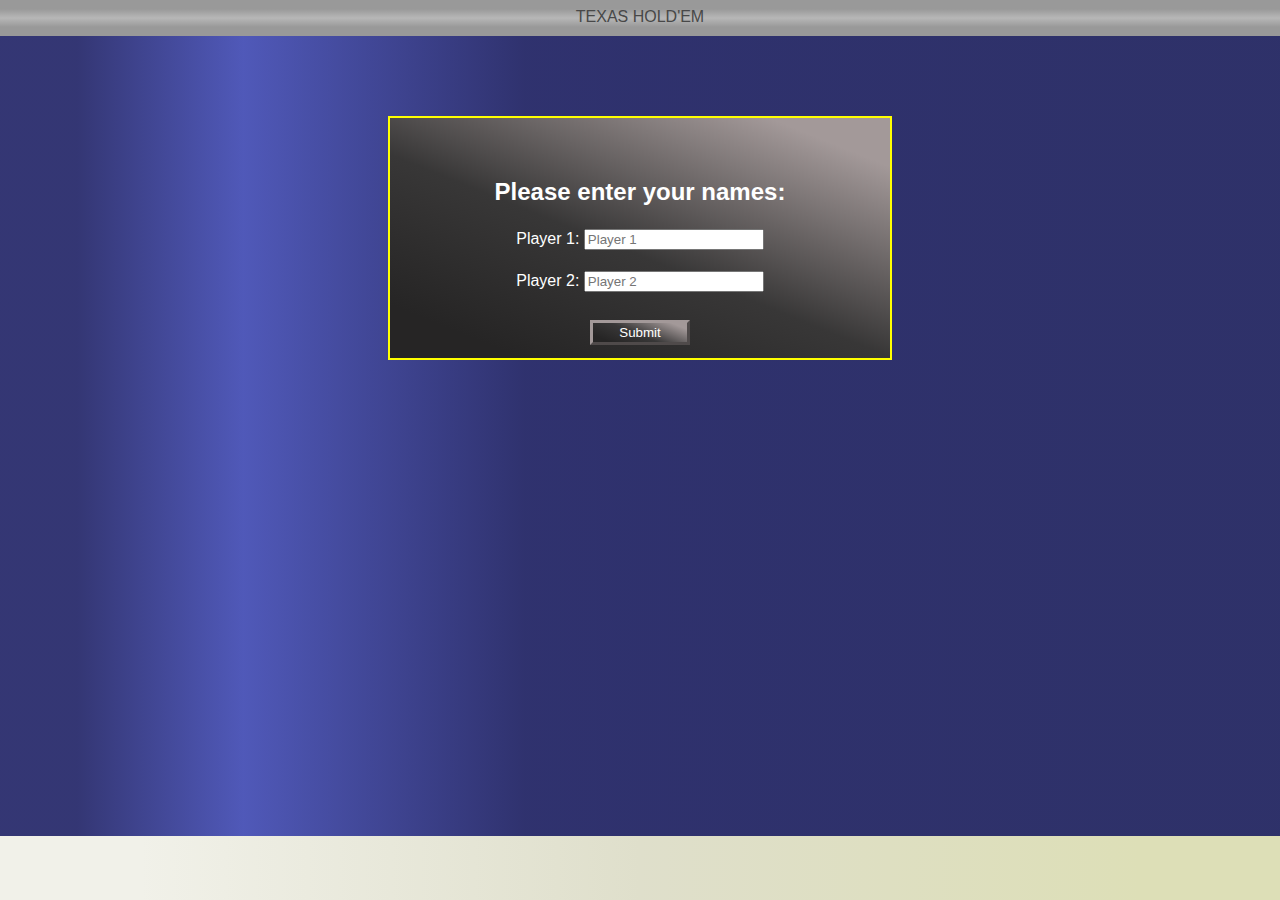
==== index.html @ eefa422f "Add text areas for end-of-hand messages" ====
<html>
  <head>
    <meta charset="utf-8">
    <meta name="apple-mobile-web-app-capable" content="yes">
    <meta name="mobile-web-app-capable" content="yes">
    <meta name="theme-color" content="#0f0">
    <link rel="shortcut icon" href="img/favicon.png" type="image/x-icon">
    <link rel="icon" href="img/favicon.png" type="image/x-icon">
    <title>Texas Hold 'Em</title>
    <script src="js/jquery.js"></script>
    <script src="js/table.js"></script>
    <script src="js/scripts.js"></script>
    <link href="https://fonts.googleapis.com/css?family=Bevan" rel="stylesheet">
    <link href="https://fonts.googleapis.com/css?family=Sawarabi+Mincho" rel="stylesheet">
    <link href="css/styles.css" rel="stylesheet" type="text/css">
    <link rel="stylesheet" href="https://use.fontawesome.com/releases/v5.2.0/css/all.css" integrity="sha384-hWVjflwFxL6sNzntih27bfxkr27PmbbK/iSvJ+a4+0owXq79v+lsFkW54bOGbiDQ" crossorigin="anonymous">
  </head>
  <body>
      <img style="display:none" src="img/cardsheet.png">
      <img style="display:none" src="img/cardback.png">
      <p class="header">Texas Hold'Em</p>
    <div id="space-for-next">PRESS SPACE FOR NEXT HAND</div>
    <div id="winner-message">DSHJBGDS DSFKJHDFS KJHSDKJ DSFKJKJH</div>
    <div id="container">
      <div class="sign-in">
        <h2 id="signInHead">Please enter your names:</h2>
        <form id="enterName">
          <div class="nameDiv">
            <label for="name1">Player 1:</label>
            <input placeholder="Player 1" class="enterName" id="name1">
          </div>
          <br />
          <div class="nameDiv">
            <label for="name2">Player 2:</label>
            <input placeholder="Player 2"  class="enterName" id="name2">
          </div>
          <br />
          <button type="submit" class="action" id="name-btn">Submit</button>
        </form>
      </div>
      <div id="table">
        <div id="cards">
          <div class="hole" id="holeOne">
            <div class="holeCard"></div>
            <div class="holeCard"></div>
          </div>
          <div id="community">
            <div class="commCard"></div>
            <div class="commCard"></div>
            <div class="commCard"></div>
            <div class="commCard"></div>
            <div class="commCard"></div>
          </div>
          <div class="hole" id="holeTwo">
            <div class="holeCard"></div>
            <div class="holeCard"></div>
          </div>
        </div>
        <div id="pot">Pot: 100</div>
        <div id="playerAlign">
          <div class="player" id="player1">
            <p><span id="playerOneName" class="box"></span></p>
            <p><span id="playerOneBank" class="box"></span></p>
            <p>Bet: <span id="playerOneBet" class="box">100</span></p>
            <p><span id="dealer-1" class="dealer-label"><span></span></span></p>
          </div>
          <div class="player" id="player2">
            <p><span id="playerTwoName" class="box"></span></p>
            <p><span id="playerTwoBank" class="box"></span></p>
            <p>Bet: <span id="playerTwoBet" class="box">100</span></p>
            <p><span id="dealer-2" class="dealer-label"><span></span></span></p>
          </div>
        </div>
        <div id="boardWrite">
          <p><span class="write">No Limit Hold'Em</span></p>
          <p><span class="write">Blinds 40/80</span></p>
          <p><span class="write">Buy-in 1500</span></p>
        </div>
        <div id="boardWriteMobile">
          <p><span class="write">No Limit Hold'Em - Blinds 40/80 - BuyIn 1500</span></p>
        </div>
        <div class="actionButtons">
          <button class="action" id="call-check"></button>
          <button class="action" id="bet-raise"></button>
          <input type="number" id="funds">
          <button class="action" id="allIn">All In</button>
          <button class="action" id="fold">Fold</button>
        </div>
      </div>
    </div>
  </body>
</html>
---- css/styles.css ----
* {
  transition: box-shadow 500ms ease, transform 180ms ease;
}
.at-bat {
  box-shadow: 0px 0px 60px 10px yellow;
  animation-name: pulse;
  animation-duration: 1000ms;
  animation-iteration-count: infinite;
  animation-play-state: running;
}
@keyframes pulse {
  50% {
    box-shadow: 0px 0px 40px 8px yellow;
  }
}
.playing-card {
  opacity: 0;
  transform-origin: center bottom;
}
body {
  background: rgb(241,241,233);
  background: linear-gradient(90deg, rgba(241,241,233,1) 11%, rgba(223,223,203,1) 50%, rgba(221,223,183,1) 89%);
  font-family: Helvetica;
  margin: 0;
  padding: 0;
}

.header {
  text-align: center;
  text-transform: uppercase;
  background: rgb(153,153,153);
  background: linear-gradient(180deg, rgba(153,153,153,1) 25%, rgba(183,183,183,1) 50%, rgba(153,153,153,1) 75%);
  height: 20px;
  margin: 0;
  -webkit-margin-after: 0;
  -webkit-margin-before: 0;
  padding: 8px;
  font-family: Helvetica;
  color: rgb(72, 72, 72);
  font-size: 16px;
  z-index: 1;
}

.sign-in {
  margin: 0 auto;
  padding-top: 40px;
  background: rgb(163,153,153);
  background: linear-gradient(202deg, rgba(163,153,153,1) 11%, rgba(56,55,55,1) 54%, rgba(38,37,37,1) 88%);
  width: 500px;
  height: 200px;
  border: 2px solid yellow;
  color: #fff;
  text-align: center;
}

.nameDiv {
  padding-top: 3px;
}

.enterName {
  width: 180px;
}
#name-btn {
  text-align: center;
  margin-top: 10px;
}

#container, #table {
  box-sizing: border-box;
}

#container {
  background: rgb(7,10,88);
  background: linear-gradient(90deg, rgba(7,10,88,0.8090423669467788) 6%, rgba(25,37,170,0.7418154761904762) 19%, rgba(7,10,88,0.8146446078431373) 41%);
  width: 100%;
  height: 800px;
  margin: 0;
  padding: 0;
  z-index: 0;
  padding-top: 80px;
}

#table {
  background: rgb(12,88,7);
  background: linear-gradient(90deg, rgba(12,88,7,1) 25%, rgba(39,154,19,1) 50%, rgba(12,88,7,1) 75%);
  margin: 0 auto;
  border: 10px solid #F1D804;;
  border-radius: 40px;
  width: 980px;
  height: 500px;
  z-index: 1;
  display: none;
}
/* .highlighted {
  
} */
.dimmed {
  opacity: 0.3 !important;
}
.dealer-label {
  color:rgb(22, 102, 16);
  font-weight: bold;
  font-family: 'Bevan', cursive;
  text-shadow: 1px 1px 3px black;
  z-index:10;
  font-size: 1rem;
  opacity: 0;
}
.dealer-label:after {
  content: "D" !important;
}
.winning-label {
  color:white;
  font-family: 'Bevan', cursive;
  font-weight: normal;
  text-shadow: 1px 1px 3px black;
  z-index:10;
  font-size: 1rem;
}
.winning-label:after {
  content: "WINNER" !important;
}
.retracted {
  transform: scaleY(0.5);
}
.protruding {
  transform: translateY(-50%);
}
#cards {
  width: 960px;
  height: 100px;
  margin-top: 160px;
}
.holeCard {
  flex: 1;
  /* border: 1px solid yellow; */
}


.hole {
  position: relative;
  background: rgba(0, 0, 0, 0.4);
  width: 120px;
  height: 100px;
  z-index: 4;
  display: flex;
}

#holeOne {
  margin-left: 60px;
  float:left;
}

#community {
  background: rgba(0, 0, 0, 0.4);
  width: 300px;
  height: 100px;
  margin-left: 150px;
  float:left;
  display: flex;
}

#pot, #bet {
  margin-left: 440px;
  margin-top: 10px;
  font-size: 20px;
  color: #F1D804;
}

.commCard {
  flex: 1;
  /* border: 1px solid yellow; */
}

#holeTwo {
margin-left: 150px;
float:left;
margin-right: 60px;
}

#playerAlign {
  width: 960px;
  height: 80px;
  margin-top: -55px;
}

.player {
  position: relative;
  box-sizing: border-box;
  height: 80px;
  width: 160px;
  border: 2px solid yellow;
  z-index: 5;
  color: #fff;
  font-family: Helvetica;
  text-align: center;
}
#player1 {
  margin-top: -55px;
  margin-left: 40px;
  background: rgb(163,153,153);
  background: linear-gradient(202deg, rgba(163,153,153,1) 11%, rgba(56,55,55,1) 54%, rgba(38,37,37,1) 88%);
  float: left;
}

#player2 {
  margin-left: 560px;
  margin-top: -55px;
  background: rgb(163,153,153);
  background: linear-gradient(202deg, rgba(163,153,153,1) 11%, rgba(56,55,55,1) 54%, rgba(38,37,37,1) 88%);
  float: left;
}

#space-for-next {
  position: absolute;
  width: 100%;
  text-align: center;
  font-size: 1.5rem;
  color: #F1D804;
  /* line-height: 12px; */
  letter-spacing: 2.1px;
  font-family: 'Sawarabi Mincho', sans-serif;
  margin-top: 1.5%;
  display: none;
}
#winner-message {
  position: absolute;
  width: 100%;
  color: white;
  text-align: center;
  font-family: 'Bevan', cursive;
  text-shadow: 1px 1px 3px black;
  z-index:10;
  margin-top: 12%;
  font-size: 1.3rem;
  display: none;
}
#boardWrite {
  position: relative;
  font-size: 24px;
  color: #F1D804;
  line-height: 12px;
  letter-spacing: 2.1px;
  font-family: 'Sawarabi Mincho', sans-serif;
  margin-left: 330px;
  margin-top: 40px;
  width: 300px;
  height: 120px;
  text-align: center;
  text-transform: uppercase;
  z-index: 5;
}

button {
  cursor: pointer;
  outline: none;
  border: outset rgb(163,153,153);
  transition: transform 24ms ease;
}
button:disabled {
  cursor: default;
  color:gray;
  border-style: outset !important;
}
button:active {
  border: inset rgb(153, 153, 153);
  transform: scale(0.97);
}

.actionButtons {
  box-sizing: border-box;
  margin: 100px auto 0 auto;
  text-align: center;
  background: #383737;
  border: 2px solid yellow;
  padding: 5px;
  width: 700px;
  /* height: 40px; */
}

.action {
  background: rgb(163,153,153);
  background: linear-gradient(202deg, rgba(163,153,153,1) 11%, rgba(56,55,55,1) 54%, rgba(38,37,37,1) 88%);
  text-align: center;
  width: 100px;
  height: 25px;
  color: #fff;
}

#funds {
  width: 160px;
}

#boardWriteMobile {
  font-family: 'Sawarabi Mincho', sans-serif;
  color: #F1D804;
  display: none;
}
/* #funds, #check, #call, #raise, #allIn, #fold {
  display: none;
} */

@media screen and (min-width: 768px) and (max-width: 1024px) {

  #container {
    padding-top: 60px;
  }

  #table {
    border: 8px solid #F1D804;;
    width: 745px;
    height: 375px;
  }

  #cards {
    width: 725px;
    height: 75px;
    margin-top: 120px;
  }

  .hole {
    width: 90px;
    height: 75px;
    z-index: 4;
    display: flex;
  }

  #holeOne {
    margin-left: 45px;
}

  #community {
      width: 225px;
      height: 75px;
      margin-left: 115px;
      float:left;
      display: flex;
    }

  #holeTwo {
    margin-left: 115px;
    float:left;
    margin-right: 45px;
    }

    #playerAlign {
      width: 725px;
      height: 60px;
      margin-top: -40px;
    }

    .player {
      height: 60px;
      width: 120px;
      font-size: 12px;
    }

    #player1 {
      margin-top: -40px;
      margin-left: 30px;
    }

    #player2 {
      margin-left: 425px;
      margin-top: -40px;
    }

    #boardWrite {
      display: none;
    }

    #boardWriteMobile {
      font-size: 18px;
      line-height: 9px;
      letter-spacing: 1.6px;
      margin-left: 130px;
      margin-top: 80px;
      width: 525px;
      height: 30px;
      display: inline-block;
    }

    #pot, #bet {
      margin-left: 330px;
      margin-top: 7px;
      font-size: 15px;
    }
}

@media screen and (max-width: 768px) {

  .header {
    height: 10px;
    padding: 8px;
  }

  #container {
    padding-top: 10px;
    height: 424px;
  }

  #table {
    border: 6px solid #F1D804;;
    width: 565px;
    height: 285px;
  }

  #cards {
    width: 585px;
    height: 75px;
    margin-top: 190px;
  }

  .hole {
    width: 90px;
    height: 75px;
    display: flex;
  }

  #holeOne {
    margin-left: 35px;
}

  #community {
      width: 225px;
      height: 75px;
      margin-left: 40px;
      float:left;
      display: flex;
      margin-top: -140px;
    }

  #holeTwo {
    margin-left: 305px;
    float:left;
    }

    #playerAlign {
      width: 725px;
      height: 60px;
      margin-top: -40px;
    }

    .player {
      height: 60px;
      width: 120px;
      font-size: 12px;
    }

    #player1 {
      margin-top: -130px;
      margin-left: -570px;
    }

    #player2 {
      margin-left: -155px;
      margin-top: -130px;
    }

    #boardWrite {
      display: none;
    }

    #boardWriteMobile {
      font-size: 18px;
      line-height: 9px;
      letter-spacing: 1.6px;
      margin-left: 40px;
      margin-top: 15px;
      width: 525px;
      height: 30px;
      display: inline-block;
    }

    #pot {
      margin-left: 250px;
      margin-top: -130px;
      font-size: 15px;
    }

    #bet {
      margin-left: 250px;
      margin-top: 10px;
      font-size: 15px;
    }

    .actionButtons {
      width: 600px;
      margin-left: -25px;
      margin-top: 10px;
    }

    .action {
      background: rgb(163,153,153);
      background: linear-gradient(202deg, rgba(163,153,153,1) 11%, rgba(56,55,55,1) 54%, rgba(38,37,37,1) 88%);
      text-align: center;
      width: 80px;
      height: 25px;
      color: #fff;
    }

    #funds {
      width: 160px;
    }
}
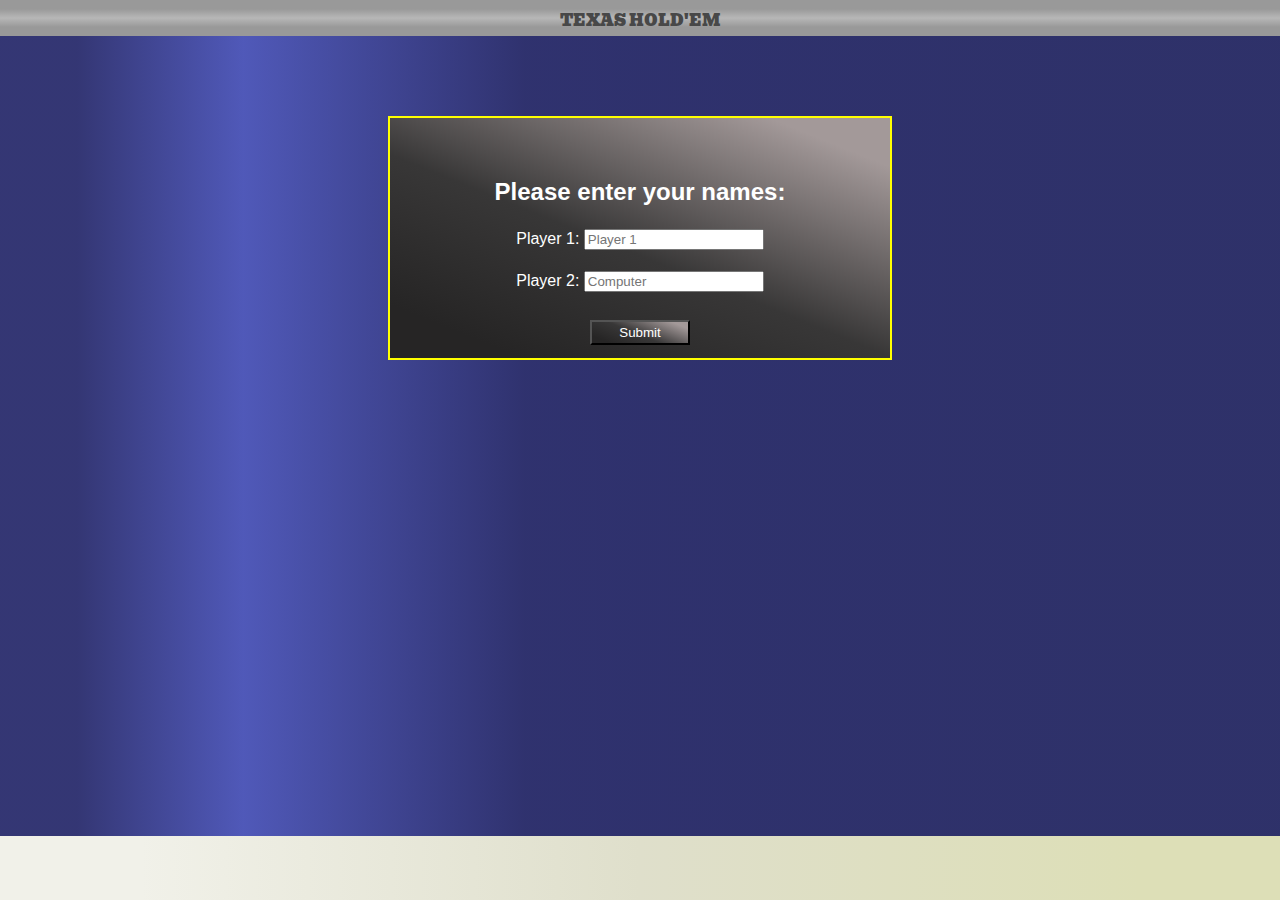
==== commit 48d82e15: "Refine betting rules, introduce CPU opponent" ====
--- a/index.html
+++ b/index.html
@@ -9,18 +9,24 @@
     <title>Texas Hold 'Em</title>
     <script src="js/jquery.js"></script>
     <script src="js/table.js"></script>
-    <script src="js/scripts.js"></script>
+    <script src="js/deck.js"></script>
+    <script src="js/player.js"></script>
+    <script src="js/init.js"></script>
     <link href="https://fonts.googleapis.com/css?family=Bevan" rel="stylesheet">
     <link href="https://fonts.googleapis.com/css?family=Sawarabi+Mincho" rel="stylesheet">
     <link href="css/styles.css" rel="stylesheet" type="text/css">
     <link rel="stylesheet" href="https://use.fontawesome.com/releases/v5.2.0/css/all.css" integrity="sha384-hWVjflwFxL6sNzntih27bfxkr27PmbbK/iSvJ+a4+0owXq79v+lsFkW54bOGbiDQ" crossorigin="anonymous">
   </head>
   <body>
-      <img style="display:none" src="img/cardsheet.png">
-      <img style="display:none" src="img/cardback.png">
-      <p class="header">Texas Hold'Em</p>
-    <div id="space-for-next">PRESS SPACE FOR NEXT HAND</div>
-    <div id="winner-message">DSHJBGDS DSFKJHDFS KJHSDKJ DSFKJKJH</div>
+    <img src="img/cardsheet.png" style="display:none">
+    <img src="img/cardback.png" style="display:none">
+    <p class="header">
+      <button id="new-game-button">< New Game</button>
+      Texas Hold'Em
+    </p>
+    <div id="top-message" class="space-flip"><span></span></div>
+    <div class="win-lose-message" id="winner-message"></div>
+    <div class="win-lose-message" id="loser-message"></div>
     <div id="container">
       <div class="sign-in">
         <h2 id="signInHead">Please enter your names:</h2>
@@ -32,14 +38,16 @@
           <br />
           <div class="nameDiv">
             <label for="name2">Player 2:</label>
-            <input placeholder="Player 2"  class="enterName" id="name2">
+            <input placeholder="Computer"  class="enterName" id="name2">
           </div>
           <br />
           <button type="submit" class="action" id="name-btn">Submit</button>
         </form>
       </div>
       <div id="table">
-        <div id="cards">
+        <div class="player-action" id="player-1-action">Check</div>
+        <div class="player-action" id="player-2-action">Bet 80</div>
+          <div id="cards">
           <div class="hole" id="holeOne">
             <div class="holeCard"></div>
             <div class="holeCard"></div>
@@ -61,30 +69,31 @@
           <div class="player" id="player1">
             <p><span id="playerOneName" class="box"></span></p>
             <p><span id="playerOneBank" class="box"></span></p>
-            <p>Bet: <span id="playerOneBet" class="box">100</span></p>
+            <p class="player-bet">Bet: &nbsp;<span id="playerOneBet" class="box">100</span></p>
             <p><span id="dealer-1" class="dealer-label"><span></span></span></p>
           </div>
           <div class="player" id="player2">
             <p><span id="playerTwoName" class="box"></span></p>
             <p><span id="playerTwoBank" class="box"></span></p>
-            <p>Bet: <span id="playerTwoBet" class="box">100</span></p>
+            <p class="player-bet">Bet: &nbsp;<span id="playerTwoBet" class="box">100</span></p>
             <p><span id="dealer-2" class="dealer-label"><span></span></span></p>
           </div>
         </div>
         <div id="boardWrite">
           <p><span class="write">No Limit Hold'Em</span></p>
-          <p><span class="write">Blinds 40/80</span></p>
-          <p><span class="write">Buy-in 1500</span></p>
+          <p><span class="write">Blinds <span class="blind-amounts"></span></span></p>
+          <p><span class="write">Buy-in <span class="starting-bank"></span></span></p>
         </div>
         <div id="boardWriteMobile">
-          <p><span class="write">No Limit Hold'Em - Blinds 40/80 - BuyIn 1500</span></p>
+          <p><span class="write">No Limit Hold'Em - Blinds <span class="blind-amounts"></span> - Buy-in <span class="starting-bank"></span></span></p>
         </div>
         <div class="actionButtons">
-          <button class="action" id="call-check"></button>
-          <button class="action" id="bet-raise"></button>
-          <input type="number" id="funds">
-          <button class="action" id="allIn">All In</button>
-          <button class="action" id="fold">Fold</button>
+          <button class="action game-button" id="call-check"></button>
+          <button class="action game-button" id="bet-raise"></button>
+          <input class="game-button" type="tel" id="funds">
+          <button class="action game-button" id="allIn">All In</button>
+          <button class="action game-button" id="fold">Fold</button>
+          <button class="action post-game-button" id="new-hand">Next Hand</button>
         </div>
       </div>
     </div>
--- a/css/styles.css
+++ b/css/styles.css
@@ -1,8 +1,12 @@
 * {
   transition: box-shadow 500ms ease, transform 180ms ease;
+  -webkit-user-select: none; /* Safari */        
+  -moz-user-select: none; /* Firefox */
+  -ms-user-select: none; /* IE10+/Edge */
+  user-select: none;
 }
 .at-bat {
-  box-shadow: 0px 0px 60px 10px yellow;
+  box-sizing: border-box;
   animation-name: pulse;
   animation-duration: 1000ms;
   animation-iteration-count: infinite;
@@ -10,12 +14,23 @@
 }
 @keyframes pulse {
   50% {
-    box-shadow: 0px 0px 40px 8px yellow;
-  }
+    box-shadow: 0px 0px 24px 3px yellow;
+    color: yellow;
+  }
+}
+.player-bet {
+  font-family: 'Bevan', cursive;
+}
+#playerOneBet, #playerTwoBet {
+  font-size: 1.2rem;
 }
 .playing-card {
+  box-sizing: border-box;
   opacity: 0;
+  box-shadow: 0px 0px 3px rgb(49, 49, 49);
+  border-radius: 8%;
   transform-origin: center bottom;
+  z-index: 12;
 }
 body {
   background: rgb(241,241,233);
@@ -23,6 +38,7 @@
   font-family: Helvetica;
   margin: 0;
   padding: 0;
+  overflow:hidden;
 }
 
 .header {
@@ -35,7 +51,7 @@
   -webkit-margin-after: 0;
   -webkit-margin-before: 0;
   padding: 8px;
-  font-family: Helvetica;
+  font-family: 'Bevan', cursive;
   color: rgb(72, 72, 72);
   font-size: 16px;
   z-index: 1;
@@ -94,6 +110,34 @@
 /* .highlighted {
   
 } */
+#top-message {
+  position: absolute;
+  margin-top: 1.5%;
+  width: 100%;
+  text-align: center;
+  font-size: 1.5rem;
+  color: #F1D804;
+  letter-spacing: 2.1px;
+  font-family: 'Sawarabi Mincho', sans-serif;
+  animation-name: throb;
+  animation-duration: 1000ms;
+  animation-iteration-count: infinite;
+  animation-timing-function: ease;
+  animation-play-state: paused;
+  display:none;
+}
+.space-flip {
+  transform: scale(0.75)
+}
+.space-flip:after {
+  content: "HOLD SPACE TO REVEAL CARDS" !important;
+}
+.space-next {
+  transform: scale(1);
+}
+.space-next:after {
+  content: "PRESS SPACE FOR NEXT HAND";
+}
 .dimmed {
   opacity: 0.3 !important;
 }
@@ -105,11 +149,12 @@
   z-index:10;
   font-size: 1rem;
   opacity: 0;
+  transition: all 200ms ease;
 }
 .dealer-label:after {
   content: "D" !important;
 }
-.winning-label {
+.winner-label, .fold-label {
   color:white;
   font-family: 'Bevan', cursive;
   font-weight: normal;
@@ -117,20 +162,38 @@
   z-index:10;
   font-size: 1rem;
 }
-.winning-label:after {
+.winner-label:after {
   content: "WINNER" !important;
 }
+.fold-label:after {
+  content: "FOLD"
+}
 .retracted {
-  transform: scaleY(0.5);
+  transform: scaleY(0.5) !important;
 }
 .protruding {
-  transform: translateY(-50%);
+  transform: translateY(-75%) !important;
 }
 #cards {
   width: 960px;
   height: 100px;
   margin-top: 160px;
 }
+.player-action {
+  position: absolute;
+  color:white;
+  font-family: 'Bevan', cursive;
+  font-weight: normal;
+  text-shadow: 1px 1px 3px black;
+  top: 150px;
+  transition: transform 800ms ease;
+}
+#player-1-action {
+  left: 190px;
+}
+#player-2-action {
+  right: 190px;
+}
 .holeCard {
   flex: 1;
   /* border: 1px solid yellow; */
@@ -139,7 +202,6 @@
 
 .hole {
   position: relative;
-  background: rgba(0, 0, 0, 0.4);
   width: 120px;
   height: 100px;
   z-index: 4;
@@ -152,7 +214,9 @@
 }
 
 #community {
-  background: rgba(0, 0, 0, 0.4);
+  box-sizing: border-box;
+  /* background: rgba(0, 0, 0, 0.4); */
+  border: 2px solid darkgreen;
   width: 300px;
   height: 100px;
   margin-left: 150px;
@@ -166,7 +230,6 @@
   font-size: 20px;
   color: #F1D804;
 }
-
 .commCard {
   flex: 1;
   /* border: 1px solid yellow; */
@@ -210,30 +273,39 @@
   background: linear-gradient(202deg, rgba(163,153,153,1) 11%, rgba(56,55,55,1) 54%, rgba(38,37,37,1) 88%);
   float: left;
 }
-
-#space-for-next {
-  position: absolute;
-  width: 100%;
-  text-align: center;
-  font-size: 1.5rem;
-  color: #F1D804;
-  /* line-height: 12px; */
-  letter-spacing: 2.1px;
-  font-family: 'Sawarabi Mincho', sans-serif;
-  margin-top: 1.5%;
-  display: none;
+@keyframes throb {
+  50% {
+    text-shadow: 0px 0px 12px rgb(136, 136, 136)
+  }
+}
+.player-action {
+  opacity: 0;
+  transition: all 500ms ease;
 }
 #winner-message {
   position: absolute;
-  width: 100%;
+  width: 100vw;
   color: white;
   text-align: center;
   font-family: 'Bevan', cursive;
   text-shadow: 1px 1px 3px black;
   z-index:10;
-  margin-top: 12%;
+  margin-top: 8%;
   font-size: 1.3rem;
   display: none;
+}
+#loser-message {
+  position: absolute;
+  width: 100vw;
+  color: white;
+  text-align: center;
+  font-family: 'Bevan', cursive;
+  text-shadow: 1px 1px 3px black;
+  z-index:10;
+  margin-top: 33%;
+  font-size: 0.9rem;
+  opacity: 0.75;
+  /* display: none; */
 }
 #boardWrite {
   position: relative;
@@ -250,26 +322,35 @@
   text-transform: uppercase;
   z-index: 5;
 }
-
 button {
   cursor: pointer;
   outline: none;
-  border: outset rgb(163,153,153);
-  transition: transform 24ms ease;
-}
-button:disabled {
+}
+button.action:disabled {
   cursor: default;
   color:gray;
   border-style: outset !important;
 }
-button:active {
+button.action:active {
   border: inset rgb(153, 153, 153);
   transform: scale(0.97);
 }
-
+#new-game-button {
+  float:left;
+  position: absolute;
+  left:8px;
+  background: lightgrey;
+  display:none;
+}
+#new-hand {
+  display: none;
+}
 .actionButtons {
+  border: outset rgb(163,153,153);
+  transition: transform 24ms ease;
   box-sizing: border-box;
   margin: 100px auto 0 auto;
+  margin-top:3%;
   text-align: center;
   background: #383737;
   border: 2px solid yellow;
@@ -277,7 +358,9 @@
   width: 700px;
   /* height: 40px; */
 }
-
+.post-game-button {
+  /* display:none; */
+}
 .action {
   background: rgb(163,153,153);
   background: linear-gradient(202deg, rgba(163,153,153,1) 11%, rgba(56,55,55,1) 54%, rgba(38,37,37,1) 88%);
@@ -285,10 +368,14 @@
   width: 100px;
   height: 25px;
   color: #fff;
+  margin: 5px;
 }
 
 #funds {
-  width: 160px;
+  width: 50px;
+  height:25px;
+  padding-left: 5px;
+  margin-right: 10px;
 }
 
 #boardWriteMobile {
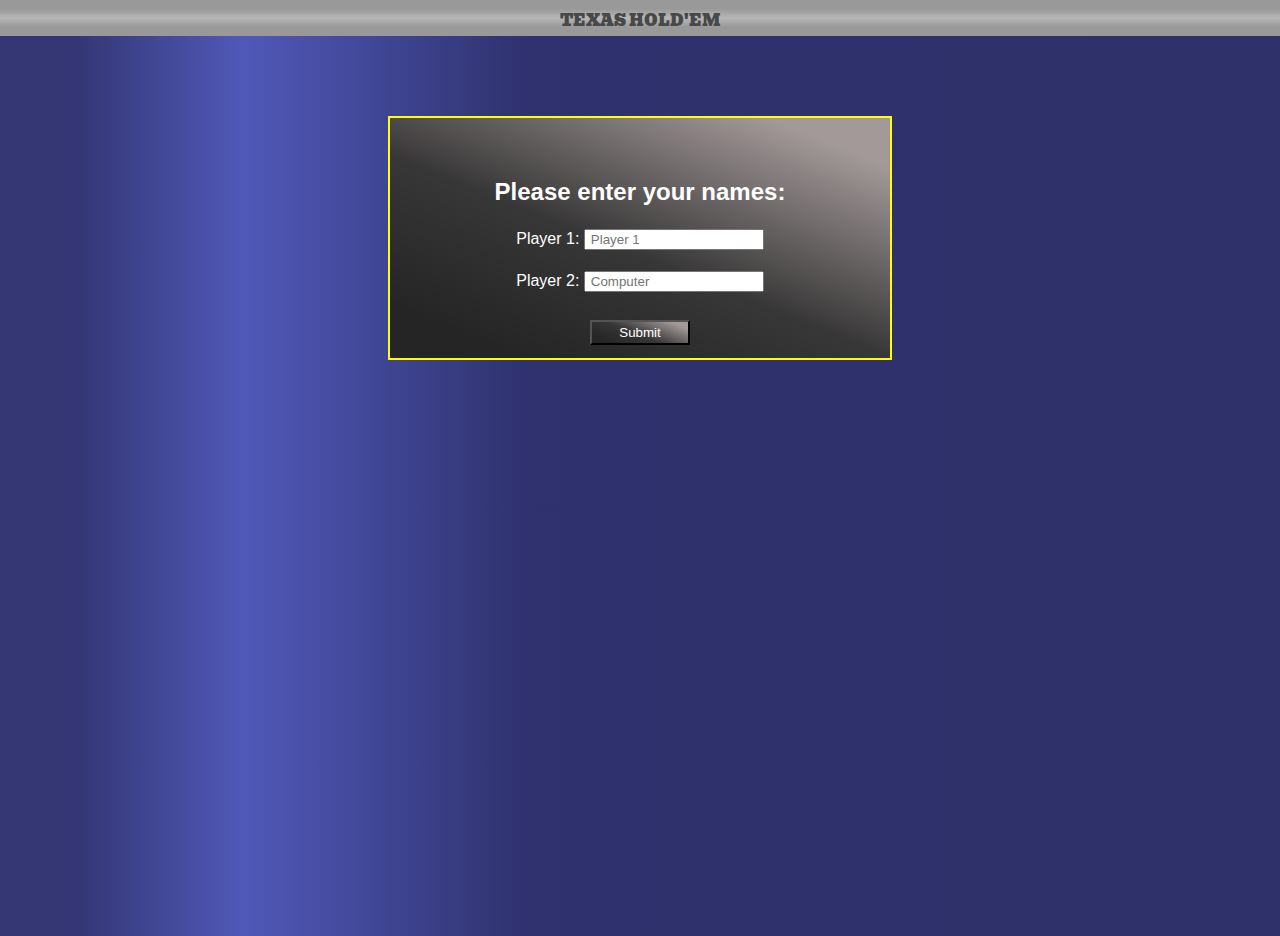
==== commit 3af06a4e: "Configure AI opponent to move at the appropriate time" ====
--- a/index.html
+++ b/index.html
@@ -64,37 +64,39 @@
             <div class="holeCard"></div>
           </div>
         </div>
-        <div id="pot">Pot: 100</div>
+        <div id="pot" class="player-bet">Pot: &nbsp;<span id="pot-amount">100</span></div>
         <div id="playerAlign">
           <div class="player" id="player1">
-            <p><span id="playerOneName" class="box"></span></p>
-            <p><span id="playerOneBank" class="box"></span></p>
-            <p class="player-bet">Bet: &nbsp;<span id="playerOneBet" class="box">100</span></p>
+            <p class="player-name"><span id="player-1-name" class="box"></span></p>
+            <p class="player-bank"><span id="player-1-bank"></span></p>
+            <p class="player-bet">Bet: &nbsp;<span id="player-1-bet" class="box">100</span></p>
             <p><span id="dealer-1" class="dealer-label"><span></span></span></p>
           </div>
           <div class="player" id="player2">
-            <p><span id="playerTwoName" class="box"></span></p>
-            <p><span id="playerTwoBank" class="box"></span></p>
-            <p class="player-bet">Bet: &nbsp;<span id="playerTwoBet" class="box">100</span></p>
+            <p class="player-name"><span id="player-2-name" class="box"></span></p>
+            <p class="player-bank"><span id="player-2-bank"></span></p>
+            <p class="player-bet">Bet: &nbsp;<span id="player-2-bet" class="box">100</span></p>
             <p><span id="dealer-2" class="dealer-label"><span></span></span></p>
           </div>
         </div>
-        <div id="boardWrite">
+        <!-- <div id="boardWrite">
           <p><span class="write">No Limit Hold'Em</span></p>
           <p><span class="write">Blinds <span class="blind-amounts"></span></span></p>
           <p><span class="write">Buy-in <span class="starting-bank"></span></span></p>
         </div>
         <div id="boardWriteMobile">
           <p><span class="write">No Limit Hold'Em - Blinds <span class="blind-amounts"></span> - Buy-in <span class="starting-bank"></span></span></p>
-        </div>
-        <div class="actionButtons">
-          <button class="action game-button" id="call-check"></button>
-          <button class="action game-button" id="bet-raise"></button>
-          <input class="game-button" type="tel" id="funds">
-          <button class="action game-button" id="allIn">All In</button>
-          <button class="action game-button" id="fold">Fold</button>
-          <button class="action post-game-button" id="new-hand">Next Hand</button>
-        </div>
+        </div> -->
+        
+      </div>
+      <div class="actionButtons">
+        <div id="thinking-message">Computer is thinking...</div>
+        <button class="action game-button" id="call-check"></button>
+        <button class="action game-button" id="bet-raise"></button>
+        <input class="game-button" type="tel" id="funds">
+        <button class="action game-button" id="allIn">All In</button>
+        <button class="action game-button" id="fold">Fold</button>
+        <button class="action post-game-button" id="new-hand">Next Hand</button>
       </div>
     </div>
   </body>
--- a/css/styles.css
+++ b/css/styles.css
@@ -18,11 +18,45 @@
     color: yellow;
   }
 }
+.player-name {
+  margin-top:5%;
+  margin-bottom:5%;
+}
+.enterName {
+  padding-left:1%;
+}
 .player-bet {
   font-family: 'Bevan', cursive;
-}
-#playerOneBet, #playerTwoBet {
+  animation-name: bounce;
+  animation-duration: 500ms;
+  animation-iteration-count: infinite;
+  animation-play-state: paused;
+  transform: scale(1);
+  margin-top: 0;
+}
+.player-bank {
+  font-family: 'Bevan', cursive;
+  font-size: 1.3rem;
+  margin-top:0;
+}
+#pot {
+  width:10%;
+  left: 0
+}
+.bouncing {
+  animation-play-state: running;
+}
+@keyframes bounce {
+  50% {
+    transform: scale(1.2);
+    /* font-size: 1.25rem; */
+  }
+}
+#player-1-bet, #player-2-bet, #pot-amount {
   font-size: 1.2rem;
+}
+#pot {
+  font-size: 0.8rem !important;
 }
 .playing-card {
   box-sizing: border-box;
@@ -38,6 +72,7 @@
   font-family: Helvetica;
   margin: 0;
   padding: 0;
+  display:none;
   overflow:hidden;
 }
 
@@ -89,7 +124,8 @@
   background: rgb(7,10,88);
   background: linear-gradient(90deg, rgba(7,10,88,0.8090423669467788) 6%, rgba(25,37,170,0.7418154761904762) 19%, rgba(7,10,88,0.8146446078431373) 41%);
   width: 100%;
-  height: 800px;
+  /* height: 800px; */
+  height: 100%;
   margin: 0;
   padding: 0;
   z-index: 0;
@@ -130,13 +166,21 @@
   transform: scale(0.75)
 }
 .space-flip:after {
-  content: "HOLD SPACE TO REVEAL CARDS" !important;
+  content: "HOLD SPACE TO REVEAL CARDS";
 }
 .space-next {
   transform: scale(1);
 }
 .space-next:after {
   content: "PRESS SPACE FOR NEXT HAND";
+}
+#thinking-message {
+  margin-left:auto;
+  margin-right:auto;
+  color: white;
+  font-family: 'Sawarabi Mincho', sans-serif;
+  font-size: 1.1rem;
+  display:none;
 }
 .dimmed {
   opacity: 0.3 !important;
@@ -196,7 +240,6 @@
 }
 .holeCard {
   flex: 1;
-  /* border: 1px solid yellow; */
 }
 
 
@@ -215,7 +258,6 @@
 
 #community {
   box-sizing: border-box;
-  /* background: rgba(0, 0, 0, 0.4); */
   border: 2px solid darkgreen;
   width: 300px;
   height: 100px;
@@ -232,7 +274,6 @@
 }
 .commCard {
   flex: 1;
-  /* border: 1px solid yellow; */
 }
 
 #holeTwo {
@@ -284,13 +325,13 @@
 }
 #winner-message {
   position: absolute;
-  width: 100vw;
+  width: 100%;
   color: white;
   text-align: center;
   font-family: 'Bevan', cursive;
   text-shadow: 1px 1px 3px black;
   z-index:10;
-  margin-top: 8%;
+  margin-top: 115px;
   font-size: 1.3rem;
   display: none;
 }
@@ -302,7 +343,7 @@
   font-family: 'Bevan', cursive;
   text-shadow: 1px 1px 3px black;
   z-index:10;
-  margin-top: 33%;
+  margin-top: 400px;
   font-size: 0.9rem;
   opacity: 0.75;
   /* display: none; */
@@ -315,9 +356,9 @@
   letter-spacing: 2.1px;
   font-family: 'Sawarabi Mincho', sans-serif;
   margin-left: 330px;
-  margin-top: 40px;
+  /* margin-top: 30px; */
   width: 300px;
-  height: 120px;
+  /* height: 120px; */
   text-align: center;
   text-transform: uppercase;
   z-index: 5;
@@ -356,9 +397,13 @@
   border: 2px solid yellow;
   padding: 5px;
   width: 700px;
-  /* height: 40px; */
+  height: 50px;
+  min-height: 50px;
+  display: none;
 }
 .post-game-button {
+  margin-left:auto;
+  margin-right: auto;
   /* display:none; */
 }
 .action {
@@ -388,6 +433,7 @@
 } */
 
 @media screen and (min-width: 768px) and (max-width: 1024px) {
+  /* @media screen and (min-width: 768px) and (max-width: 1024px) { */
 
   #container {
     padding-top: 60px;
@@ -437,7 +483,7 @@
     }
 
     .player {
-      height: 60px;
+      /* height: 60px; */
       width: 120px;
       font-size: 12px;
     }
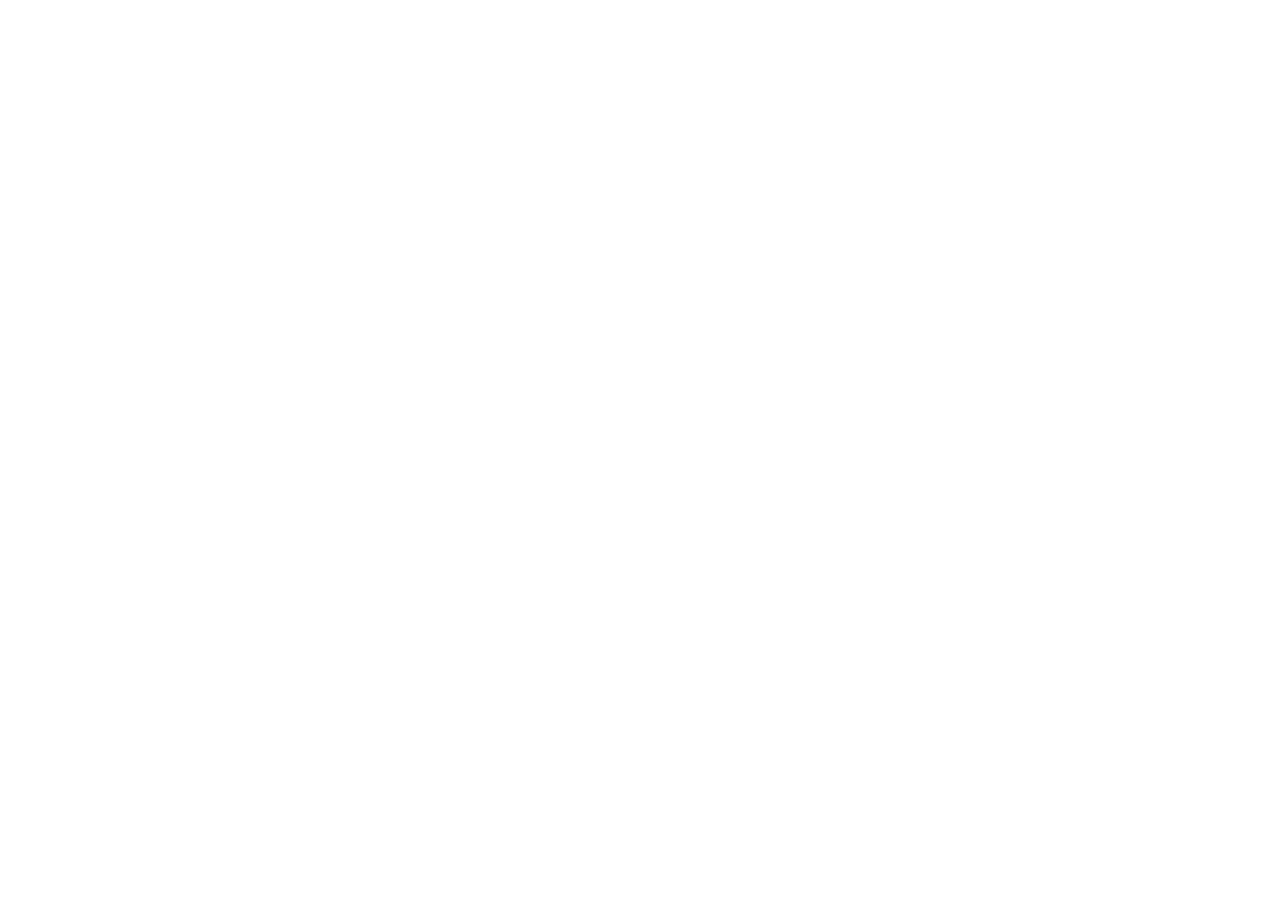
==== commit d13e9690: "Merge pull request #14 from josephfriesen/cpu-opponent" ====
--- a/index.html
+++ b/index.html
@@ -7,19 +7,23 @@
     <link rel="shortcut icon" href="img/favicon.png" type="image/x-icon">
     <link rel="icon" href="img/favicon.png" type="image/x-icon">
     <title>Texas Hold 'Em</title>
-    <script src="js/jquery.js"></script>
+    <script src="https://code.jquery.com/jquery-3.3.1.js" integrity="sha256-2Kok7MbOyxpgUVvAk/HJ2jigOSYS2auK4Pfzbm7uH60=" crossorigin="anonymous"></script>
+    <script src="js/poker.js"></script>
     <script src="js/table.js"></script>
     <script src="js/deck.js"></script>
     <script src="js/player.js"></script>
+    <script src="js/ai.js"></script>
     <script src="js/init.js"></script>
     <link href="https://fonts.googleapis.com/css?family=Bevan" rel="stylesheet">
     <link href="https://fonts.googleapis.com/css?family=Sawarabi+Mincho" rel="stylesheet">
+    <link href="https://stackpath.bootstrapcdn.com/bootstrap/4.1.3/css/bootstrap.min.css" rel="stylesheet "type="text/css">
     <link href="css/styles.css" rel="stylesheet" type="text/css">
     <link rel="stylesheet" href="https://use.fontawesome.com/releases/v5.2.0/css/all.css" integrity="sha384-hWVjflwFxL6sNzntih27bfxkr27PmbbK/iSvJ+a4+0owXq79v+lsFkW54bOGbiDQ" crossorigin="anonymous">
   </head>
   <body>
-    <img src="img/cardsheet.png" style="display:none">
-    <img src="img/cardback.png" style="display:none">
+    <img id="cardsheet" src="img/cardsheet.png" style="display:none">
+    <img id="cardback" src="img/cardback.png" style="display:none">
+    <div id="turn-orb"></div>
     <p class="header">
       <button id="new-game-button">< New Game</button>
       Texas Hold'Em
@@ -28,55 +32,50 @@
     <div class="win-lose-message" id="winner-message"></div>
     <div class="win-lose-message" id="loser-message"></div>
     <div id="container">
-      <div class="sign-in">
-        <h2 id="signInHead">Please enter your names:</h2>
-        <form id="enterName">
-          <div class="nameDiv">
-            <label for="name1">Player 1:</label>
-            <input placeholder="Player 1" class="enterName" id="name1">
+      <div id="sign-in-box">
+        <form id="player-name-form">
+          <h4>Enter your name(s)</h4>
+          <input placeholder="Player 1" class="name-input" id="name-input-1">
+          <input placeholder="Player 2"  class="name-input" id="name-input-2">
+          <div id="start-button-area">
+            <button type="submit" class="action start-button" id="two-player-start">Two Player</button>
+            <button type="submit" class="action start-button" id="vs-cpu-start">vs. Computer</button>
           </div>
-          <br />
-          <div class="nameDiv">
-            <label for="name2">Player 2:</label>
-            <input placeholder="Computer"  class="enterName" id="name2">
-          </div>
-          <br />
-          <button type="submit" class="action" id="name-btn">Submit</button>
         </form>
       </div>
       <div id="table">
-        <div class="player-action" id="player-1-action">Check</div>
-        <div class="player-action" id="player-2-action">Bet 80</div>
+        <div class="player-action" id="player-1-action"></div>
+        <div class="player-action" id="player-2-action"></div>
           <div id="cards">
-          <div class="hole" id="holeOne">
-            <div class="holeCard"></div>
-            <div class="holeCard"></div>
+          <div class="hole" id="hole-1">
+            <div class="hole-card"></div>
+            <div class="hole-card"></div>
           </div>
-          <div id="community">
-            <div class="commCard"></div>
-            <div class="commCard"></div>
-            <div class="commCard"></div>
-            <div class="commCard"></div>
-            <div class="commCard"></div>
+          <div id="community-area">
+            <div class="community-card"></div>
+            <div class="community-card"></div>
+            <div class="community-card"></div>
+            <div class="community-card"></div>
+            <div class="community-card"></div>
           </div>
-          <div class="hole" id="holeTwo">
-            <div class="holeCard"></div>
-            <div class="holeCard"></div>
+          <div class="hole" id="hole-2">
+            <div class="hole-card"></div>
+            <div class="hole-card"></div>
           </div>
         </div>
-        <div id="pot" class="player-bet">Pot: &nbsp;<span id="pot-amount">100</span></div>
+        <div id="pot" class="table-text">Pot<br /><div id="pot-amount"></div></div>
         <div id="playerAlign">
-          <div class="player" id="player1">
+          <div class="player" id="player-1">
             <p class="player-name"><span id="player-1-name" class="box"></span></p>
             <p class="player-bank"><span id="player-1-bank"></span></p>
-            <p class="player-bet">Bet: &nbsp;<span id="player-1-bet" class="box">100</span></p>
-            <p><span id="dealer-1" class="dealer-label"><span></span></span></p>
+            <p class="table-text">Bet: &nbsp;<span id="player-1-bet"></span></p>
+            <p><span id="dealer-1" class="status-label"><span></span></span></p>
           </div>
-          <div class="player" id="player2">
+          <div class="player" id="player-2">
             <p class="player-name"><span id="player-2-name" class="box"></span></p>
             <p class="player-bank"><span id="player-2-bank"></span></p>
-            <p class="player-bet">Bet: &nbsp;<span id="player-2-bet" class="box">100</span></p>
-            <p><span id="dealer-2" class="dealer-label"><span></span></span></p>
+            <p class="table-text">Bet: &nbsp;<span id="player-2-bet" class="box"></span></p>
+            <p><span id="dealer-2" class="status-label"><span></span></span></p>
           </div>
         </div>
         <!-- <div id="boardWrite">
@@ -89,8 +88,8 @@
         </div> -->
         
       </div>
-      <div class="actionButtons">
-        <div id="thinking-message">Computer is thinking...</div>
+      <div class="off-to-bottom" id="action-buttons">
+        <div id="thinking-message"></div>
         <button class="action game-button" id="call-check"></button>
         <button class="action game-button" id="bet-raise"></button>
         <input class="game-button" type="tel" id="funds">
--- a/css/styles.css
+++ b/css/styles.css
@@ -5,64 +5,257 @@
   -ms-user-select: none; /* IE10+/Edge */
   user-select: none;
 }
+h4 {
+  font-size: 1.2rem;
+}
+.player {
+  position: relative;
+  box-sizing: border-box;
+  height: 80px;
+  width: 160px;
+  border: 2px solid yellow;
+  z-index: 1;
+  color: #fff;
+  font-family: Helvetica;
+  text-align: center;
+  box-shadow: 0px 0px 0px 0px yellow;
+  animation-fill-mode: forwards;
+}
+
+
+#player-1 {
+  z-index: 12;
+  margin-top: -55px;
+  margin-left: 40px;
+  background: rgb(163,153,153);
+  background: linear-gradient(202deg, rgba(163,153,153,1) 11%, rgba(56,55,55,1) 54%, rgba(38,37,37,1) 88%);
+  float: left;
+  transition: all 500ms ease;
+}
+
+#player-2 {
+  margin-left: 560px;
+  margin-top: -55px;
+  background: rgb(163,153,153);
+  background: linear-gradient(202deg, rgba(163,153,153,1) 11%, rgba(56,55,55,1) 54%, rgba(38,37,37,1) 88%);
+  float: left;
+  transition: all 500ms ease;
+}
+
+.slow-move {
+  transition-duration: 600ms !important;
+}
 .at-bat {
+  animation-name: pulse;
+  animation-iteration-count: infinite;
+  animation-duration: 1000ms;
+}
+.fading-glow {
+  animation-name: fade-pulse !important;
+  animation-duration: 300ms;
+}
+@keyframes pulse {
+  0%, 100% {
+    box-shadow: 0px 0px 0px 0px yellow;
+    color: white;
+  }
+  50% {
+    box-shadow: 0px 0px 30px 8px yellow;
+    color: yellow;
+  }
+}
+@keyframes fade-pulse {
+  0% {
+    box-shadow: 0px 0px 15px 4px yellow;
+
+  }
+  100% {
+    box-shadow: 0px 0px 0px 0px yellow;
+  }
+}
+#turn-orb {
+  position:absolute;
+  border-radius: 50%;
+  box-shadow: 0px 0px 84px 32px yellow;
+  /* transform-origin: center; */
+  z-index:10;
+  transform: translateY(0%);
+  animation-name: bob-up;
+  animation-duration: 500ms;
+  animation-iteration-count: infinite;
+  animation-play-state: paused;
+  animation-timing-function: linear;
+  transition: all 500ms ease-in-out, opacity 300ms ease;
+  opacity:0;
+}
+@keyframes bob-up {
+  0%, 100% {
+    transform: translateY(0)
+  }
+  30% {
+    transform: translateY(-9rem);
+  }
+  40% {
+    transform: translateY(-12rem);
+  }
+  
+  60% {
+    transform: translateY(-12rem);
+  }
+  70% {
+    transform: translateY(-9rem);
+  }
+}
+@keyframes bob-down {
+  0%, 100% {
+    transform: translateY(0)
+  }
+  30% {
+    transform: translateY(9rem);
+  }
+  40% {
+    transform: translateY(12rem);
+  }
+  60% {
+    transform: translateY(12rem);
+  }
+  70% {
+    transform: translateY(9rem);
+  }
+}
+#sign-in-box {
+  margin: 0 auto;
+  padding-top: 2%;
+  padding-left: 3%;
+  padding-right: 3%;
+  background: rgb(163,153,153);
+  background: linear-gradient(202deg, rgba(163,153,153,1) 11%, rgba(56,55,55,1) 54%, rgba(38,37,37,1) 88%);
+  width: 400px;
+  border: 2px solid yellow;
+  border-radius: 1rem;
+  color: #fff;
   box-sizing: border-box;
-  animation-name: pulse;
-  animation-duration: 1000ms;
-  animation-iteration-count: infinite;
-  animation-play-state: running;
-}
-@keyframes pulse {
-  50% {
-    box-shadow: 0px 0px 24px 3px yellow;
-    color: yellow;
-  }
+}
+
+#player-name-form {
+  display:grid;
+  grid-template-rows: 1fr 1fr 1fr 1.75fr;
+  align-items: center;
+}
+.name-input {
+  padding-left:1%;
+  width: 12rem;  
+}
+.action {
+  background: rgb(163,153,153);
+  background: linear-gradient(202deg, rgba(163,153,153,1) 11%, rgba(56,55,55,1) 54%, rgba(38,37,37,1) 88%);
+  text-align: center;
+  width: 100px;
+  height: 2rem;
+  color: #fff;
+  margin-left: 0.5rem;
+  margin-right: 0.5rem;
+}
+.start-button {
+  margin: 0;
+  width: 90%;
+}
+.name-input, .start-button {
+  margin-top: 2%;
+  margin-bottom: 2%;
+}
+#start-button-area {
+  display:grid;
+  grid-template-columns: 1fr 1fr;
+}
+.table-text {
+  font-family: 'Bevan', cursive;
+  margin-top: 0;
+}
+.player-bank {
+  font-family: 'Bevan', cursive;
+  font-size: 1.3rem;
+  margin-top:0;
+}
+#action-buttons {
+  position: relative;
+  border: outset rgb(163,153,153);
+  border-radius: 6px;
+  transition: transform 24ms ease;
+  margin: 100px auto 0 auto;
+  margin-top:3%;
+  box-sizing: border-box;
+  text-align: center;
+  background: #383737;
+  border: 2px solid yellow;
+  padding: 0.75rem;
+  width: 700px;
+  height: 3.6rem;
+  min-height: 50px;
+  opacity: 1;
+  transition: all 500ms ease;
+}
+.off-to-bottom {
+  margin-top: 200px !important;
+  opacity: 0 !important;
+}
+.post-game-button {
+  margin-left:auto;
+  margin-right: auto;
+}
+.game-button {
+  display:none;
 }
 .player-name {
   margin-top:5%;
   margin-bottom:5%;
 }
-.enterName {
-  padding-left:1%;
-}
-.player-bet {
-  font-family: 'Bevan', cursive;
+
+
+
+#pot {
+  text-align: center;
+  width:10%;
+  left: 0;
+  font-size: 0.8rem !important;
+  color: #F1D804;
+  margin-left:45%;
+  margin-top:1.5%;
+  line-height: 1.2rem;
   animation-name: bounce;
   animation-duration: 500ms;
   animation-iteration-count: infinite;
   animation-play-state: paused;
-  transform: scale(1);
-  margin-top: 0;
-}
-.player-bank {
-  font-family: 'Bevan', cursive;
-  font-size: 1.3rem;
-  margin-top:0;
-}
-#pot {
-  width:10%;
-  left: 0
+}
+#pot-amount {
+  text-shadow: 1px 1px 2px black;
+  margin-top: 5%;
+  font-size: 2rem !important;
+  animation-name: bounce;
+  animation-duration: 500ms;
+  animation-iteration-count: infinite;
+  animation-play-state: paused;
+  /* transform: scale(1) */
 }
 .bouncing {
   animation-play-state: running;
 }
 @keyframes bounce {
+  0%, 100% {
+    transform: scale(1);
+  }
   50% {
     transform: scale(1.2);
-    /* font-size: 1.25rem; */
   }
 }
 #player-1-bet, #player-2-bet, #pot-amount {
   font-size: 1.2rem;
-}
-#pot {
-  font-size: 0.8rem !important;
 }
 .playing-card {
   box-sizing: border-box;
   opacity: 0;
   box-shadow: 0px 0px 3px rgb(49, 49, 49);
-  border-radius: 8%;
+  /* border-radius: 8%; */
   transform-origin: center bottom;
   z-index: 12;
 }
@@ -75,41 +268,24 @@
   display:none;
   overflow:hidden;
 }
-
 .header {
   text-align: center;
   text-transform: uppercase;
   background: rgb(153,153,153);
   background: linear-gradient(180deg, rgba(153,153,153,1) 25%, rgba(183,183,183,1) 50%, rgba(153,153,153,1) 75%);
-  height: 20px;
+  height: 45px;
   margin: 0;
   -webkit-margin-after: 0;
   -webkit-margin-before: 0;
-  padding: 8px;
-  font-family: 'Bevan', cursive;
+  padding: 10px;
+  font-family: 'Bevan', cursive !important;
   color: rgb(72, 72, 72);
-  font-size: 16px;
   z-index: 1;
-}
-
-.sign-in {
-  margin: 0 auto;
-  padding-top: 40px;
-  background: rgb(163,153,153);
-  background: linear-gradient(202deg, rgba(163,153,153,1) 11%, rgba(56,55,55,1) 54%, rgba(38,37,37,1) 88%);
-  width: 500px;
-  height: 200px;
-  border: 2px solid yellow;
-  color: #fff;
-  text-align: center;
-}
-
-.nameDiv {
-  padding-top: 3px;
-}
-
-.enterName {
-  width: 180px;
+  grid-row-start: 1;
+  grid-row-end: 1;
+  grid-column-start: 1;
+  grid-column-end: 1;
+  display:grid;
 }
 #name-btn {
   text-align: center;
@@ -124,28 +300,28 @@
   background: rgb(7,10,88);
   background: linear-gradient(90deg, rgba(7,10,88,0.8090423669467788) 6%, rgba(25,37,170,0.7418154761904762) 19%, rgba(7,10,88,0.8146446078431373) 41%);
   width: 100%;
-  /* height: 800px; */
   height: 100%;
   margin: 0;
   padding: 0;
   z-index: 0;
   padding-top: 80px;
 }
-
 #table {
+  position: relative;
   background: rgb(12,88,7);
   background: linear-gradient(90deg, rgba(12,88,7,1) 25%, rgba(39,154,19,1) 50%, rgba(12,88,7,1) 75%);
   margin: 0 auto;
+  left: 0;
   border: 10px solid #F1D804;;
-  border-radius: 40px;
+  /* border-radius: 40px; */
+  border-radius: 90px;
   width: 980px;
   height: 500px;
-  z-index: 1;
+  z-index: 0;
+  transform: scale(2);
+  transition: all 500ms ease;
   display: none;
 }
-/* .highlighted {
-  
-} */
 #top-message {
   position: absolute;
   margin-top: 1.5%;
@@ -185,7 +361,7 @@
 .dimmed {
   opacity: 0.3 !important;
 }
-.dealer-label {
+.status-label {
   color:rgb(22, 102, 16);
   font-weight: bold;
   font-family: 'Bevan', cursive;
@@ -195,8 +371,8 @@
   opacity: 0;
   transition: all 200ms ease;
 }
-.dealer-label:after {
-  content: "D" !important;
+.status-label:after {
+  content: "Dealer" !important;
 }
 .winner-label, .fold-label {
   color:white;
@@ -229,7 +405,7 @@
   font-family: 'Bevan', cursive;
   font-weight: normal;
   text-shadow: 1px 1px 3px black;
-  top: 150px;
+  top: 72px;
   transition: transform 800ms ease;
 }
 #player-1-action {
@@ -238,27 +414,28 @@
 #player-2-action {
   right: 190px;
 }
-.holeCard {
+.hole-card {
   flex: 1;
 }
 
 
 .hole {
-  position: relative;
+  /* position: relative; */
   width: 120px;
   height: 100px;
   z-index: 4;
   display: flex;
 }
 
-#holeOne {
+#hole-1 {
   margin-left: 60px;
   float:left;
 }
 
-#community {
+#community-area {
   box-sizing: border-box;
   border: 2px solid darkgreen;
+  /* border-radius: 0.5rem; */
   width: 300px;
   height: 100px;
   margin-left: 150px;
@@ -266,17 +443,17 @@
   display: flex;
 }
 
-#pot, #bet {
+#bet {
   margin-left: 440px;
   margin-top: 10px;
   font-size: 20px;
   color: #F1D804;
 }
-.commCard {
+.community-card {
   flex: 1;
 }
 
-#holeTwo {
+#hole-2 {
 margin-left: 150px;
 float:left;
 margin-right: 60px;
@@ -286,33 +463,6 @@
   width: 960px;
   height: 80px;
   margin-top: -55px;
-}
-
-.player {
-  position: relative;
-  box-sizing: border-box;
-  height: 80px;
-  width: 160px;
-  border: 2px solid yellow;
-  z-index: 5;
-  color: #fff;
-  font-family: Helvetica;
-  text-align: center;
-}
-#player1 {
-  margin-top: -55px;
-  margin-left: 40px;
-  background: rgb(163,153,153);
-  background: linear-gradient(202deg, rgba(163,153,153,1) 11%, rgba(56,55,55,1) 54%, rgba(38,37,37,1) 88%);
-  float: left;
-}
-
-#player2 {
-  margin-left: 560px;
-  margin-top: -55px;
-  background: rgb(163,153,153);
-  background: linear-gradient(202deg, rgba(163,153,153,1) 11%, rgba(56,55,55,1) 54%, rgba(38,37,37,1) 88%);
-  float: left;
 }
 @keyframes throb {
   50% {
@@ -343,9 +493,9 @@
   font-family: 'Bevan', cursive;
   text-shadow: 1px 1px 3px black;
   z-index:10;
-  margin-top: 400px;
-  font-size: 0.9rem;
-  opacity: 0.75;
+  margin-top: 460px;
+  font-size: 0.85rem;
+  opacity: 0.7;
   /* display: none; */
 }
 #boardWrite {
@@ -366,6 +516,8 @@
 button {
   cursor: pointer;
   outline: none;
+  line-height: 1rem;
+  font-size:0.9rem;
 }
 button.action:disabled {
   cursor: default;
@@ -380,41 +532,16 @@
   float:left;
   position: absolute;
   left:8px;
+  padding:2px 5px 2px 5px;
   background: lightgrey;
+  color: rgb(78, 78, 78);
+  font-size: 0.8rem;
   display:none;
 }
 #new-hand {
   display: none;
 }
-.actionButtons {
-  border: outset rgb(163,153,153);
-  transition: transform 24ms ease;
-  box-sizing: border-box;
-  margin: 100px auto 0 auto;
-  margin-top:3%;
-  text-align: center;
-  background: #383737;
-  border: 2px solid yellow;
-  padding: 5px;
-  width: 700px;
-  height: 50px;
-  min-height: 50px;
-  display: none;
-}
-.post-game-button {
-  margin-left:auto;
-  margin-right: auto;
-  /* display:none; */
-}
-.action {
-  background: rgb(163,153,153);
-  background: linear-gradient(202deg, rgba(163,153,153,1) 11%, rgba(56,55,55,1) 54%, rgba(38,37,37,1) 88%);
-  text-align: center;
-  width: 100px;
-  height: 25px;
-  color: #fff;
-  margin: 5px;
-}
+
 
 #funds {
   width: 50px;
@@ -428,211 +555,3 @@
   color: #F1D804;
   display: none;
 }
-/* #funds, #check, #call, #raise, #allIn, #fold {
-  display: none;
-} */
-
-@media screen and (min-width: 768px) and (max-width: 1024px) {
-  /* @media screen and (min-width: 768px) and (max-width: 1024px) { */
-
-  #container {
-    padding-top: 60px;
-  }
-
-  #table {
-    border: 8px solid #F1D804;;
-    width: 745px;
-    height: 375px;
-  }
-
-  #cards {
-    width: 725px;
-    height: 75px;
-    margin-top: 120px;
-  }
-
-  .hole {
-    width: 90px;
-    height: 75px;
-    z-index: 4;
-    display: flex;
-  }
-
-  #holeOne {
-    margin-left: 45px;
-}
-
-  #community {
-      width: 225px;
-      height: 75px;
-      margin-left: 115px;
-      float:left;
-      display: flex;
-    }
-
-  #holeTwo {
-    margin-left: 115px;
-    float:left;
-    margin-right: 45px;
-    }
-
-    #playerAlign {
-      width: 725px;
-      height: 60px;
-      margin-top: -40px;
-    }
-
-    .player {
-      /* height: 60px; */
-      width: 120px;
-      font-size: 12px;
-    }
-
-    #player1 {
-      margin-top: -40px;
-      margin-left: 30px;
-    }
-
-    #player2 {
-      margin-left: 425px;
-      margin-top: -40px;
-    }
-
-    #boardWrite {
-      display: none;
-    }
-
-    #boardWriteMobile {
-      font-size: 18px;
-      line-height: 9px;
-      letter-spacing: 1.6px;
-      margin-left: 130px;
-      margin-top: 80px;
-      width: 525px;
-      height: 30px;
-      display: inline-block;
-    }
-
-    #pot, #bet {
-      margin-left: 330px;
-      margin-top: 7px;
-      font-size: 15px;
-    }
-}
-
-@media screen and (max-width: 768px) {
-
-  .header {
-    height: 10px;
-    padding: 8px;
-  }
-
-  #container {
-    padding-top: 10px;
-    height: 424px;
-  }
-
-  #table {
-    border: 6px solid #F1D804;;
-    width: 565px;
-    height: 285px;
-  }
-
-  #cards {
-    width: 585px;
-    height: 75px;
-    margin-top: 190px;
-  }
-
-  .hole {
-    width: 90px;
-    height: 75px;
-    display: flex;
-  }
-
-  #holeOne {
-    margin-left: 35px;
-}
-
-  #community {
-      width: 225px;
-      height: 75px;
-      margin-left: 40px;
-      float:left;
-      display: flex;
-      margin-top: -140px;
-    }
-
-  #holeTwo {
-    margin-left: 305px;
-    float:left;
-    }
-
-    #playerAlign {
-      width: 725px;
-      height: 60px;
-      margin-top: -40px;
-    }
-
-    .player {
-      height: 60px;
-      width: 120px;
-      font-size: 12px;
-    }
-
-    #player1 {
-      margin-top: -130px;
-      margin-left: -570px;
-    }
-
-    #player2 {
-      margin-left: -155px;
-      margin-top: -130px;
-    }
-
-    #boardWrite {
-      display: none;
-    }
-
-    #boardWriteMobile {
-      font-size: 18px;
-      line-height: 9px;
-      letter-spacing: 1.6px;
-      margin-left: 40px;
-      margin-top: 15px;
-      width: 525px;
-      height: 30px;
-      display: inline-block;
-    }
-
-    #pot {
-      margin-left: 250px;
-      margin-top: -130px;
-      font-size: 15px;
-    }
-
-    #bet {
-      margin-left: 250px;
-      margin-top: 10px;
-      font-size: 15px;
-    }
-
-    .actionButtons {
-      width: 600px;
-      margin-left: -25px;
-      margin-top: 10px;
-    }
-
-    .action {
-      background: rgb(163,153,153);
-      background: linear-gradient(202deg, rgba(163,153,153,1) 11%, rgba(56,55,55,1) 54%, rgba(38,37,37,1) 88%);
-      text-align: center;
-      width: 80px;
-      height: 25px;
-      color: #fff;
-    }
-
-    #funds {
-      width: 160px;
-    }
-}
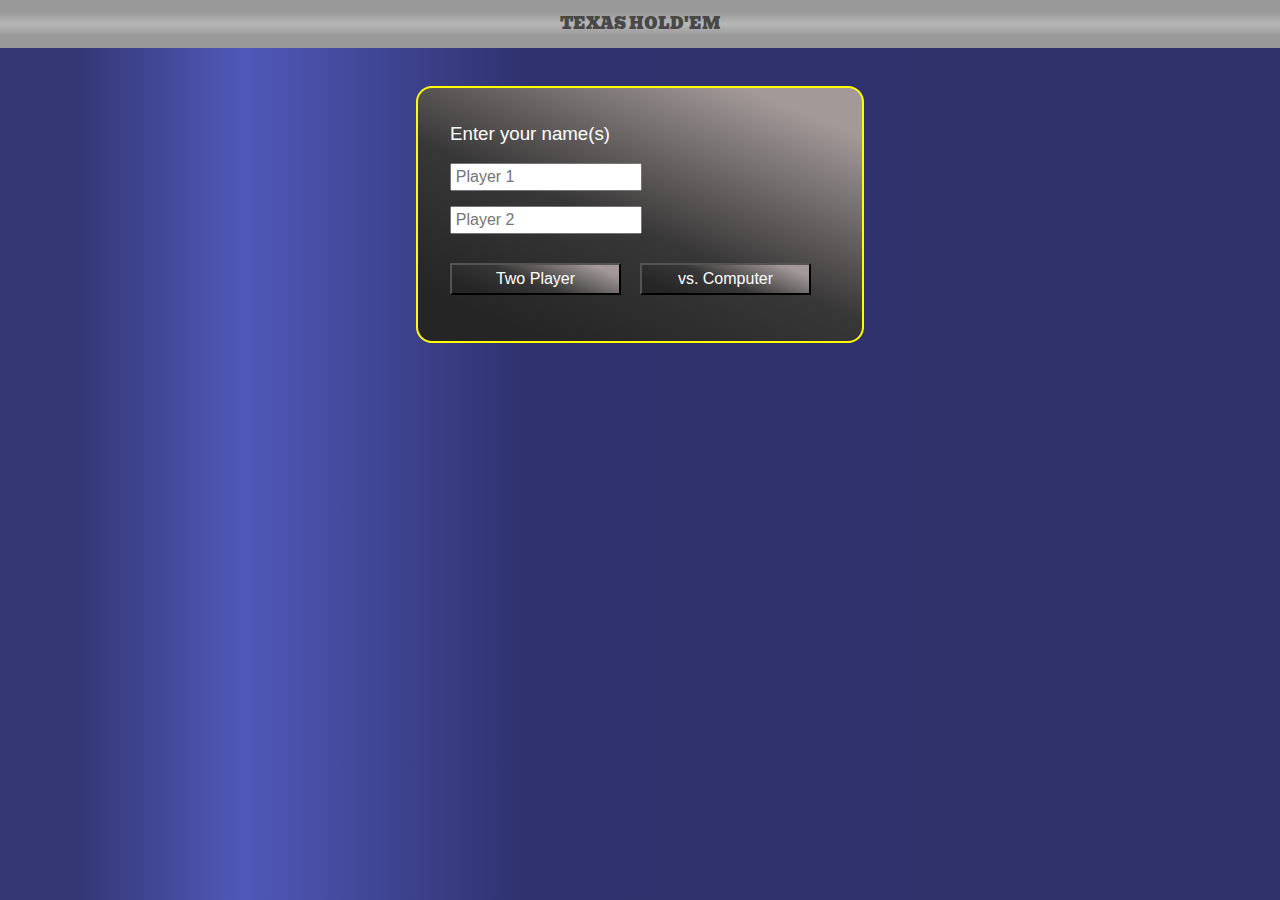
==== commit bc267219: "Style header, table, and button area for mobile portrait mode" ====
--- a/index.html
+++ b/index.html
@@ -1,9 +1,11 @@
 <html>
   <head>
     <meta charset="utf-8">
+    <meta name='viewport' content='width=device-width, initial-scale=1.0, maximum-scale=1.0, user-scalable=0' />
     <meta name="apple-mobile-web-app-capable" content="yes">
     <meta name="mobile-web-app-capable" content="yes">
-    <meta name="theme-color" content="#0f0">
+    <meta http-equiv="X-UA-Compatible" content="ie=edge">
+    <meta name="theme-color" content="#050">
     <link rel="shortcut icon" href="img/favicon.png" type="image/x-icon">
     <link rel="icon" href="img/favicon.png" type="image/x-icon">
     <title>Texas Hold 'Em</title>
@@ -16,7 +18,7 @@
     <script src="js/init.js"></script>
     <link href="https://fonts.googleapis.com/css?family=Bevan" rel="stylesheet">
     <link href="https://fonts.googleapis.com/css?family=Sawarabi+Mincho" rel="stylesheet">
-    <link href="https://stackpath.bootstrapcdn.com/bootstrap/4.1.3/css/bootstrap.min.css" rel="stylesheet "type="text/css">
+    <!-- <link href="https://stackpath.bootstrapcdn.com/bootstrap/4.1.3/css/bootstrap.min.css" rel="stylesheet "type="text/css"> -->
     <link href="css/styles.css" rel="stylesheet" type="text/css">
     <link rel="stylesheet" href="https://use.fontawesome.com/releases/v5.2.0/css/all.css" integrity="sha384-hWVjflwFxL6sNzntih27bfxkr27PmbbK/iSvJ+a4+0owXq79v+lsFkW54bOGbiDQ" crossorigin="anonymous">
   </head>
@@ -24,17 +26,17 @@
     <img id="cardsheet" src="img/cardsheet.png" style="display:none">
     <img id="cardback" src="img/cardback.png" style="display:none">
     <div id="turn-orb"></div>
-    <p class="header">
-      <button id="new-game-button">< New Game</button>
-      Texas Hold'Em
-    </p>
-    <div id="top-message" class="space-flip"><span></span></div>
+    <div id="header">
+      <div><button id="new-game-button">< New Game</button></New></div>
+      <div id="title-text">Texas Hold'Em</div>
+    </div>
     <div class="win-lose-message" id="winner-message"></div>
     <div class="win-lose-message" id="loser-message"></div>
     <div id="container">
+        <div id="top-message" class="space-flip"><span></span></div>
       <div id="sign-in-box">
         <form id="player-name-form">
-          <h4>Enter your name(s)</h4>
+          <h3>Enter your name(s)</h3>
           <input placeholder="Player 1" class="name-input" id="name-input-1">
           <input placeholder="Player 2"  class="name-input" id="name-input-2">
           <div id="start-button-area">
@@ -46,7 +48,7 @@
       <div id="table">
         <div class="player-action" id="player-1-action"></div>
         <div class="player-action" id="player-2-action"></div>
-          <div id="cards">
+        <div id="cards">
           <div class="hole" id="hole-1">
             <div class="hole-card"></div>
             <div class="hole-card"></div>
@@ -86,17 +88,16 @@
         <div id="boardWriteMobile">
           <p><span class="write">No Limit Hold'Em - Blinds <span class="blind-amounts"></span> - Buy-in <span class="starting-bank"></span></span></p>
         </div> -->
-        
       </div>
       <div class="off-to-bottom" id="action-buttons">
         <div id="thinking-message"></div>
         <button class="action game-button" id="call-check"></button>
         <button class="action game-button" id="bet-raise"></button>
-        <input class="game-button" type="tel" id="funds">
-        <button class="action game-button" id="allIn">All In</button>
+        <input class="game-button" type="number" id="player-bet-amount">
+        <button class="action game-button" id="all-in">All In</button>
         <button class="action game-button" id="fold">Fold</button>
         <button class="action post-game-button" id="new-hand">Next Hand</button>
       </div>
     </div>
   </body>
-</html>
+  </html>
--- a/css/styles.css
+++ b/css/styles.css
@@ -4,9 +4,73 @@
   -moz-user-select: none; /* Firefox */
   -ms-user-select: none; /* IE10+/Edge */
   user-select: none;
+  margin: 0;
+  padding: 0;
+  font-weight: 500;
+}
+body {
+  background: rgb(241,241,233);
+  background: linear-gradient(90deg, rgba(241,241,233,1) 11%, rgba(223,223,203,1) 50%, rgba(221,223,183,1) 89%);
+  font-family: apple-system,BlinkMacSystemFont,"Segoe UI",Roboto,"Helvetica Neue",Arial,sans-serif,"Apple Color Emoji","Segoe UI Emoji","Segoe UI Symbol","Noto Color Emoji";
+  margin: 0;
+  padding: 0;
+  /* display:none; */
+  /* overflow:hidden; */
 }
 h4 {
-  font-size: 1.2rem;
+  font-size: 1.5rem;
+  margin-bottom: 1rem;
+  /* font-weight: 500; */
+}
+input {
+  font-family: inherit;
+}
+#container {
+  background: rgb(7,10,88);
+  background: linear-gradient(90deg, rgba(7,10,88,0.8090423669467788) 6%, rgba(25,37,170,0.7418154761904762) 19%, rgba(7,10,88,0.8146446078431373) 41%);
+  width: 100vw;
+  height:calc(100% - 3rem);
+  margin:0;
+}
+#header {
+  background: rgb(153,153,153);
+  background: linear-gradient(180deg, rgba(153,153,153,1) 25%, rgba(183,183,183,1) 50%, rgba(153,153,153,1) 75%);
+  left:0;
+  margin: 0;
+  padding: 0 0.5rem 0 0.5rem;
+  height: 3rem;
+  display:grid;
+  grid-template-columns: 1fr 1fr 1fr;
+  align-items: center;
+  line-height:1.2;
+  z-index: 1;
+}
+#title-text {
+  text-align: center;
+  text-transform: uppercase;
+  font-family: 'Bevan', cursive !important;
+  color: rgb(72, 72, 72);
+}
+#new-game-button {
+  width: 6rem;
+  height: 2rem;
+  background: lightgrey;
+  color: rgb(78, 78, 78);
+  font-size: 0.8rem;
+  line-height: 1rem;
+  display:none;
+}
+#sign-in-box {
+  margin: 0 auto;
+  padding: 1.5rem 2rem 1.5rem 2rem;
+  background: rgb(163,153,153);
+  background: linear-gradient(202deg, rgba(163,153,153,1) 11%, rgba(56,55,55,1) 54%, rgba(38,37,37,1) 88%);
+  min-width: 240px;
+  width: 28rem;
+  border: 2px solid yellow;
+  border-radius: 1rem;
+  color: #fff;
+  box-sizing: border-box;
 }
 .player {
   position: relative;
@@ -16,13 +80,11 @@
   border: 2px solid yellow;
   z-index: 1;
   color: #fff;
-  font-family: Helvetica;
+  /* font-family: Helvetica; */
   text-align: center;
   box-shadow: 0px 0px 0px 0px yellow;
   animation-fill-mode: forwards;
 }
-
-
 #player-1 {
   z-index: 12;
   margin-top: -55px;
@@ -47,7 +109,7 @@
 }
 .at-bat {
   animation-name: pulse;
-  animation-iteration-count: infinite;
+  /* animation-iteration-count: infinite; */
   animation-duration: 1000ms;
 }
 .fading-glow {
@@ -123,19 +185,6 @@
     transform: translateY(9rem);
   }
 }
-#sign-in-box {
-  margin: 0 auto;
-  padding-top: 2%;
-  padding-left: 3%;
-  padding-right: 3%;
-  background: rgb(163,153,153);
-  background: linear-gradient(202deg, rgba(163,153,153,1) 11%, rgba(56,55,55,1) 54%, rgba(38,37,37,1) 88%);
-  width: 400px;
-  border: 2px solid yellow;
-  border-radius: 1rem;
-  color: #fff;
-  box-sizing: border-box;
-}
 
 #player-name-form {
   display:grid;
@@ -144,7 +193,9 @@
 }
 .name-input {
   padding-left:1%;
-  width: 12rem;  
+  width: 12rem;
+  font-size: inherit;
+  line-height: 1.5rem;
 }
 .action {
   background: rgb(163,153,153);
@@ -196,8 +247,9 @@
   transition: all 500ms ease;
 }
 .off-to-bottom {
-  margin-top: 200px !important;
-  opacity: 0 !important;
+  display:none;
+  margin-top: 200px;
+  opacity: 0;
 }
 .post-game-button {
   margin-left:auto;
@@ -210,9 +262,6 @@
   margin-top:5%;
   margin-bottom:5%;
 }
-
-
-
 #pot {
   text-align: center;
   width:10%;
@@ -254,92 +303,50 @@
 .playing-card {
   box-sizing: border-box;
   opacity: 0;
-  box-shadow: 0px 0px 3px rgb(49, 49, 49);
   /* border-radius: 8%; */
   transform-origin: center bottom;
   z-index: 12;
 }
-body {
-  background: rgb(241,241,233);
-  background: linear-gradient(90deg, rgba(241,241,233,1) 11%, rgba(223,223,203,1) 50%, rgba(221,223,183,1) 89%);
-  font-family: Helvetica;
-  margin: 0;
-  padding: 0;
-  display:none;
-  overflow:hidden;
-}
-.header {
-  text-align: center;
-  text-transform: uppercase;
-  background: rgb(153,153,153);
-  background: linear-gradient(180deg, rgba(153,153,153,1) 25%, rgba(183,183,183,1) 50%, rgba(153,153,153,1) 75%);
-  height: 45px;
-  margin: 0;
-  -webkit-margin-after: 0;
-  -webkit-margin-before: 0;
-  padding: 10px;
-  font-family: 'Bevan', cursive !important;
-  color: rgb(72, 72, 72);
-  z-index: 1;
-  grid-row-start: 1;
-  grid-row-end: 1;
-  grid-column-start: 1;
-  grid-column-end: 1;
-  display:grid;
-}
 #name-btn {
   text-align: center;
   margin-top: 10px;
 }
-
-#container, #table {
-  box-sizing: border-box;
-}
-
-#container {
-  background: rgb(7,10,88);
-  background: linear-gradient(90deg, rgba(7,10,88,0.8090423669467788) 6%, rgba(25,37,170,0.7418154761904762) 19%, rgba(7,10,88,0.8146446078431373) 41%);
-  width: 100%;
-  height: 100%;
-  margin: 0;
-  padding: 0;
-  z-index: 0;
-  padding-top: 80px;
-}
 #table {
-  position: relative;
   background: rgb(12,88,7);
   background: linear-gradient(90deg, rgba(12,88,7,1) 25%, rgba(39,154,19,1) 50%, rgba(12,88,7,1) 75%);
   margin: 0 auto;
-  left: 0;
-  border: 10px solid #F1D804;;
-  /* border-radius: 40px; */
-  border-radius: 90px;
-  width: 980px;
-  height: 500px;
-  z-index: 0;
+  border: 0.5rem solid #F1D804;;
+  border-radius: 4rem;
+  width: 90vw;
+  height: 60vw;
+  max-width: 980px;
+  max-height: 500px;
   transform: scale(2);
-  transition: all 500ms ease;
+  transition: transform 500ms ease;
   display: none;
 }
 #top-message {
-  position: absolute;
-  margin-top: 1.5%;
-  width: 100%;
-  text-align: center;
-  font-size: 1.5rem;
+  /* position: relative; */
+  padding:0;
+  padding-top: 0.5rem;
+  padding-bottom: 0.5rem;
+  /* width: 100%; */
+  text-align: center;
+  font-size: 1.25rem;
   color: #F1D804;
-  letter-spacing: 2.1px;
+  letter-spacing: 2px;
   font-family: 'Sawarabi Mincho', sans-serif;
   animation-name: throb;
   animation-duration: 1000ms;
   animation-iteration-count: infinite;
   animation-timing-function: ease;
   animation-play-state: paused;
-  display:none;
+  white-space: nowrap;
+  opacity:0;
+  /* display:none; */
 }
 .space-flip {
-  transform: scale(0.75)
+  /* transform: scale(0.75) */
 }
 .space-flip:after {
   content: "HOLD SPACE TO REVEAL CARDS";
@@ -395,7 +402,8 @@
   transform: translateY(-75%) !important;
 }
 #cards {
-  width: 960px;
+  /* width: 960px; */
+  width:100%;
   height: 100px;
   margin-top: 160px;
 }
@@ -417,8 +425,6 @@
 .hole-card {
   flex: 1;
 }
-
-
 .hole {
   /* position: relative; */
   width: 120px;
@@ -433,14 +439,15 @@
 }
 
 #community-area {
-  box-sizing: border-box;
+  /* box-sizing: border-box; */
   border: 2px solid darkgreen;
-  /* border-radius: 0.5rem; */
+  border-radius: 0.25rem;
   width: 300px;
   height: 100px;
   margin-left: 150px;
   float:left;
   display: flex;
+  
 }
 
 #bet {
@@ -461,6 +468,7 @@
 
 #playerAlign {
   width: 960px;
+  /* width:90%; */
   height: 80px;
   margin-top: -55px;
 }
@@ -516,8 +524,8 @@
 button {
   cursor: pointer;
   outline: none;
-  line-height: 1rem;
-  font-size:0.9rem;
+  font-size:1rem;
+  font-family: inherit;
 }
 button.action:disabled {
   cursor: default;
@@ -528,22 +536,12 @@
   border: inset rgb(153, 153, 153);
   transform: scale(0.97);
 }
-#new-game-button {
-  float:left;
-  position: absolute;
-  left:8px;
-  padding:2px 5px 2px 5px;
-  background: lightgrey;
-  color: rgb(78, 78, 78);
-  font-size: 0.8rem;
-  display:none;
-}
 #new-hand {
   display: none;
 }
 
 
-#funds {
+#player-bet-amount {
   width: 50px;
   height:25px;
   padding-left: 5px;
@@ -555,3 +553,134 @@
   color: #F1D804;
   display: none;
 }
+/* mobile landscape */
+
+/* @media screen and (orientation: landscape) and (max-height: 400px) {
+  #table {
+    border-color:gray;
+  }
+} */
+
+/* tablet/small window landscape*/
+
+/* @media screen and (orientation: landscape) and (max-width: 768px) and (min-width: 400px) {
+  #table {
+    border-color:blue;
+  }
+} */
+
+/* mobile/tablet portrait */
+
+@media screen and (max-width: 500px) {
+  body {
+    overflow:hidden;
+  }
+	/* #table {
+    background: rgb(12,88,7);
+    background: linear-gradient(90deg, rgba(12,88,7,1) 25%, rgba(39,154,19,1) 50%, rgba(12,88,7,1) 75%);
+    margin: 0 auto;
+    border: 0.5rem solid #F1D804;;
+    width: 90vw;
+    height: 60vw;
+    max-width: 980px;
+    max-height: 500px;onsPC
+    transform: scale(2);
+    transition: transform 500ms ease;
+    display: none;
+  } */
+  /* #sign-in-box {
+    margin: 0 auto;
+    padding-top: 2%;
+    padding-left: 3%;
+    padding-right: 3%;
+    background: rgb(163,153,153);
+    background: linear-gradient(202deg, rgba(163,153,153,1) 11%, rgba(56,55,55,1) 54%, rgba(38,37,37,1) 88%);
+    width: 400px;
+    border: 2px solid yellow;
+    border-radius: 1rem;
+    color: #fff;
+    box-sizing: border-box;
+  } */
+  .action {
+    background: rgb(163,153,153);
+    background: linear-gradient(202deg, rgba(163,153,153,1) 11%, rgba(56,55,55,1) 54%, rgba(38,37,37,1) 88%);
+    text-align: center;
+    border-radius: 0.3rem;
+    width: 100%;
+    height: 2rem;
+    color: #fff;
+    /* margin: 0.1rem; */
+  }
+  #action-buttons {
+    position: relative;
+    border: outset yellow;
+    transition: transform 24ms ease;
+    /* margin: 100px auto 0 auto; */
+    margin-top:3%;
+    box-sizing: border-box;
+    text-align: center;
+    background: #383737;
+    width: 90vw;
+    height: auto;
+    min-height: 50px;
+    opacity: 1;
+    transition: all 500ms ease;
+    display:grid;
+    grid-template-columns: 1fr 1fr 1fr;
+    align-items: center;
+    justify-items: center;
+    column-gap: 0.5rem;
+    row-gap: 0.5em;
+  }
+  #call-check, #all-in {
+    /* width: 90%; */
+  }
+  #bet-raise {
+    width: 100%;
+  }
+  #bet-raise {
+    border-top-right-radius: 0;
+    border-bottom-right-radius: 0;
+  }
+  #fold {
+    width:90%;
+    grid-column: 3
+  }
+  #player-bet-amount {
+    width: 100%;
+    height: 100%;
+    border-radius: 0.3rem;
+    border: inset;
+    border-top-left-radius: 0;
+    border-bottom-left-radius: 0;
+  }
+  #new-hand {
+    grid-column: 2;
+  }
+  #thinking-message {
+    font-size: 0.9rem;
+    grid-column: 1 / 4;
+  }
+  #table {
+    border-radius: 3.5rem;
+    width: 80vw;
+    height: 115vw;
+    top: 0;
+    background: linear-gradient(180deg, rgba(12,88,7,1) 25%, rgba(39,154,19,1) 50%, rgba(12,88,7,1) 75%);
+  }
+  #top-message {
+    font-size: 1rem;
+    opacity: 1 !important;
+  }
+  #loser-message {
+    bottom: 25%;
+  }
+  #sign-in-box {
+    width: 80%;
+    border-color: purple;
+  }
+  .hole {
+    display: none;
+  }
+	
+}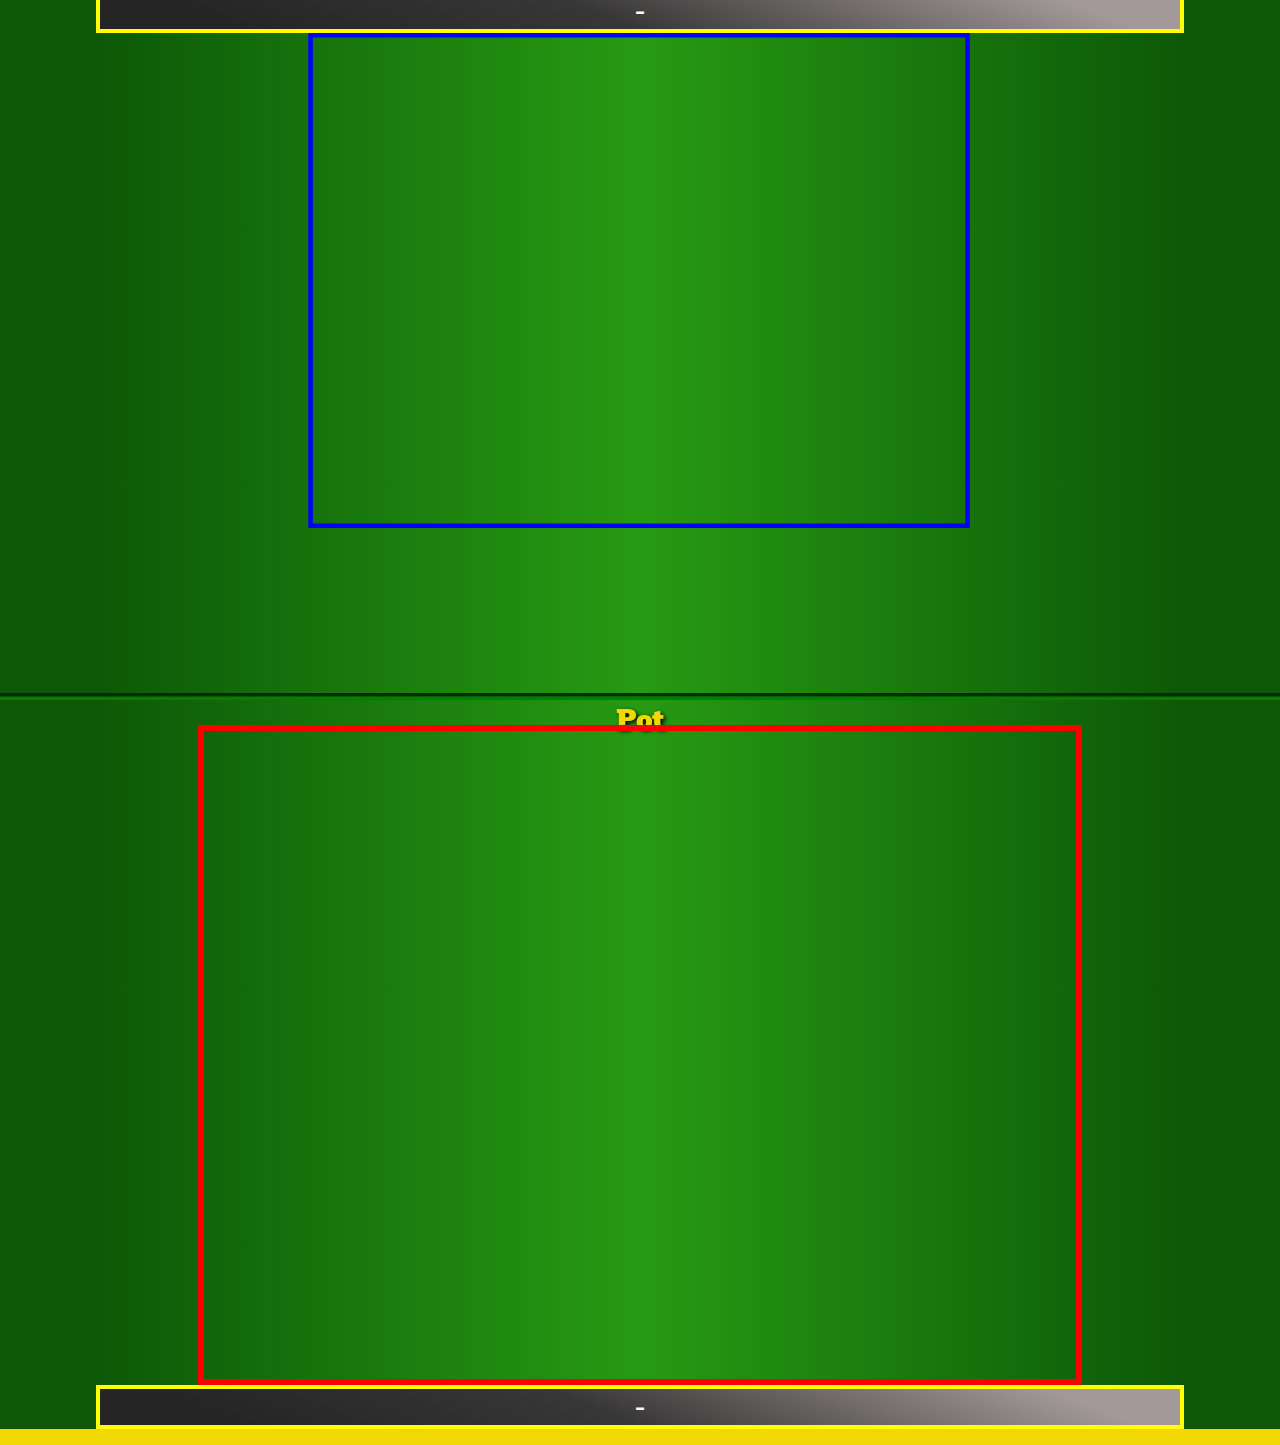
==== commit 154017f2: "Align table elements for mobile portrait mode" ====
--- a/index.html
+++ b/index.html
@@ -31,7 +31,7 @@
       <div id="title-text">Texas Hold'Em</div>
     </div>
     <div class="win-lose-message" id="winner-message"></div>
-    <div class="win-lose-message" id="loser-message"></div>
+    
     <div id="container">
         <div id="top-message" class="space-flip"><span></span></div>
       <div id="sign-in-box">
@@ -40,63 +40,65 @@
           <input placeholder="Player 1" class="name-input" id="name-input-1">
           <input placeholder="Player 2"  class="name-input" id="name-input-2">
           <div id="start-button-area">
-            <button type="submit" class="action start-button" id="two-player-start">Two Player</button>
-            <button type="submit" class="action start-button" id="vs-cpu-start">vs. Computer</button>
+            <button type="submit" class="action-button start-button" id="two-player-start">Two Player</button>
+            <button type="submit" class="action-button start-button" id="vs-cpu-start">vs. Computer</button>
           </div>
         </form>
       </div>
       <div id="table">
+        <div id="table-container">
         <div class="player-action" id="player-1-action"></div>
         <div class="player-action" id="player-2-action"></div>
-        <div id="cards">
-          <div class="hole" id="hole-1">
-            <div class="hole-card"></div>
-            <div class="hole-card"></div>
-          </div>
-          <div id="community-area">
-            <div class="community-card"></div>
-            <div class="community-card"></div>
-            <div class="community-card"></div>
-            <div class="community-card"></div>
-            <div class="community-card"></div>
-          </div>
-          <div class="hole" id="hole-2">
-            <div class="hole-card"></div>
-            <div class="hole-card"></div>
-          </div>
+        <div class="player" id="player-2">
+          <span id="player-2-name"></span> - <span class="player-bank" id="player-2-bank"></span>
         </div>
-        <div id="pot" class="table-text">Pot<br /><div id="pot-amount"></div></div>
-        <div id="playerAlign">
-          <div class="player" id="player-1">
-            <p class="player-name"><span id="player-1-name" class="box"></span></p>
-            <p class="player-bank"><span id="player-1-bank"></span></p>
-            <p class="table-text">Bet: &nbsp;<span id="player-1-bet"></span></p>
-            <p><span id="dealer-1" class="status-label"><span></span></span></p>
-          </div>
-          <div class="player" id="player-2">
-            <p class="player-name"><span id="player-2-name" class="box"></span></p>
-            <p class="player-bank"><span id="player-2-bank"></span></p>
-            <p class="table-text">Bet: &nbsp;<span id="player-2-bet" class="box"></span></p>
-            <p><span id="dealer-2" class="status-label"><span></span></span></p>
-          </div>
+        <div class="hole" id="hole-2">
+          <div class="hole-card"></div>
+          <div class="hole-card"></div>
         </div>
-        <!-- <div id="boardWrite">
-          <p><span class="write">No Limit Hold'Em</span></p>
-          <p><span class="write">Blinds <span class="blind-amounts"></span></span></p>
-          <p><span class="write">Buy-in <span class="starting-bank"></span></span></p>
+        <div id="community-area">
+          <div class="community-card"></div>
+          <div class="community-card"></div>
+          <div class="community-card"></div>
+          <div class="community-card"></div>
+          <div class="community-card"></div>
         </div>
-        <div id="boardWriteMobile">
-          <p><span class="write">No Limit Hold'Em - Blinds <span class="blind-amounts"></span> - Buy-in <span class="starting-bank"></span></span></p>
-        </div> -->
+        <div id="pot" class="table-text">Pot<br /></div>
+        <div id="pot-amount" class="table-text"></div>
+        <div class="hole" id="hole-1">
+          <div class="hole-card"></div>
+          <div class="hole-card"></div>
+        </div>
+        <div class="player" id="player-1">
+          <span id="player-1-name"></span> - <span class="player-bank" id="player-1-bank"></span>
+        </div>
+        
+        <!-- <div id="pot" class="table-text">Pot<br /></div>
+        <div id="pot-amount" class="table-text"></div>
+        <div class="player" id="player-1">
+          <p class="player-name"><span id="player-1-name" class="box"></span></p>
+          <p class="player-bank"><span id="player-1-bank"></span></p>
+          <p class="table-text">Bet: &nbsp;<span id="player-1-bet"></span></p>
+          <p><span id="dealer-1" class="status-label"><span></span></span></p>
+        </div>
+        <div class="player" id="player-2">
+          <p class="player-name"><span id="player-2-name" class="box"></span></p>
+          <p class="player-bank"><span id="player-2-bank"></span></p>
+          <p class="table-text">Bet: &nbsp;<span id="player-2-bet" class="box"></span></p>
+          <p><span id="dealer-2" class="status-label"><span></span></span></p>
+        </div>
+        <div class="win-lose-message" id="loser-message"></div> -->
+
+        </div>
       </div>
-      <div class="off-to-bottom" id="action-buttons">
+      <div class="off-to-bottom" id="button-area">
         <div id="thinking-message"></div>
-        <button class="action game-button" id="call-check"></button>
-        <button class="action game-button" id="bet-raise"></button>
+        <button class="action-button game-button" id="call-check"></button>
+        <button class="action-button game-button" id="bet-raise"></button>
         <input class="game-button" type="number" id="player-bet-amount">
-        <button class="action game-button" id="all-in">All In</button>
-        <button class="action game-button" id="fold">Fold</button>
-        <button class="action post-game-button" id="new-hand">Next Hand</button>
+        <button class="action-button game-button" id="all-in">All In</button>
+        <button class="action-button game-button" id="fold">Fold</button>
+        <button class="action-button post-game-button" id="new-hand">Next Hand</button>
       </div>
     </div>
   </body>
--- a/css/styles.css
+++ b/css/styles.css
@@ -1,3 +1,7 @@
+:root {
+  --table-width: 85vw;
+  --table-height: 120vw;
+}
 * {
   transition: box-shadow 500ms ease, transform 180ms ease;
   -webkit-user-select: none; /* Safari */        
@@ -29,7 +33,8 @@
   background: rgb(7,10,88);
   background: linear-gradient(90deg, rgba(7,10,88,0.8090423669467788) 6%, rgba(25,37,170,0.7418154761904762) 19%, rgba(7,10,88,0.8146446078431373) 41%);
   width: 100vw;
-  height:calc(100% - 3rem);
+  height: 100%;
+  /* height:calc(100% - 3rem); */
   margin:0;
 }
 #header {
@@ -38,7 +43,7 @@
   left:0;
   margin: 0;
   padding: 0 0.5rem 0 0.5rem;
-  height: 3rem;
+  height: 2.5rem;
   display:grid;
   grid-template-columns: 1fr 1fr 1fr;
   align-items: center;
@@ -72,36 +77,109 @@
   color: #fff;
   box-sizing: border-box;
 }
+#table {
+  background: rgb(12,88,7);
+  background: linear-gradient(90deg, rgba(12,88,7,1) 25%, rgba(39,154,19,1) 50%, rgba(12,88,7,1) 75%);
+  margin: 0 auto;
+  border: 0.5rem solid #F1D804;;
+  border-radius: 4rem;
+  width: var(--table-width);
+  height: var(--table-height);
+  /* max-width: 980px; */
+  max-height: 80vh;
+  transform: scale(2);
+  transition: transform 500ms ease;
+  /* display: flex; */
+}
+#table-container {
+  width: 100%;
+  height: 100%;
+  /* background:orange;  */
+  display: flex;
+  flex-direction: column;
+  align-items: center;
+  justify-content: space-around;
+}
+.hole-card {
+  flex: 1;
+}
+.hole {
+  height: calc(var(--table-width) / calc(13 / 4));
+  width: calc(var(--table-width) / 2.5);
+  display: flex;
+}
+#hole-2 {
+  transform: scale(0.75);
+  transform-origin: top;
+  /* flex:1.5; */
+}
+#community-area {
+  box-sizing: border-box;
+  border-radius: 0.35rem;
+  border: 2px inset green;
+  width: var(--table-width);
+  height: calc(var(--table-width) / calc(13 / 4));
+  display: flex;
+  flex:2;
+  transform: scale(0.9);
+  transform-origin: top;
+  justify-self: flex-end;
+}
+#pot {
+  line-height: 1.3rem;
+  text-align: center;
+  font-size: 0.8rem;
+  color: #F1D804;
+  animation-name: bounce;
+  animation-duration: 500ms;
+  animation-iteration-count: infinite;
+  animation-play-state: paused;
+  height:12px;
+  justify-self: flex-start;
+  text-shadow: 1px 1px 2px black;
+  /* display: none; */
+}
+#pot-amount {
+  text-shadow: 1px 1px 2px black;
+  animation-name: bounce;
+  animation-duration: 500ms;
+  animation-iteration-count: infinite;
+  animation-play-state: paused;
+  font-size: 1.75rem !important;
+  color: #F1D804;
+  transform: scale(1);
+}
 .player {
-  position: relative;
   box-sizing: border-box;
-  height: 80px;
-  width: 160px;
+  height: 10%;
+  width: auto;
+  min-width: calc(var(--table-width) / 2);
+  padding-left: 1rem;
+  padding-right: 1rem;
   border: 2px solid yellow;
   z-index: 1;
   color: #fff;
-  /* font-family: Helvetica; */
   text-align: center;
   box-shadow: 0px 0px 0px 0px yellow;
   animation-fill-mode: forwards;
 }
+.player-bank {
+  font-family: 'Bevan', cursive;
+  font-size: 1.5rem;
+  color:yellow;
+}
 #player-1 {
-  z-index: 12;
-  margin-top: -55px;
-  margin-left: 40px;
   background: rgb(163,153,153);
   background: linear-gradient(202deg, rgba(163,153,153,1) 11%, rgba(56,55,55,1) 54%, rgba(38,37,37,1) 88%);
-  float: left;
   transition: all 500ms ease;
+  flex: 1;
 }
 
 #player-2 {
-  margin-left: 560px;
-  margin-top: -55px;
   background: rgb(163,153,153);
   background: linear-gradient(202deg, rgba(163,153,153,1) 11%, rgba(56,55,55,1) 54%, rgba(38,37,37,1) 88%);
-  float: left;
   transition: all 500ms ease;
+  flex:1;
 }
 
 .slow-move {
@@ -197,7 +275,7 @@
   font-size: inherit;
   line-height: 1.5rem;
 }
-.action {
+.action-button {
   background: rgb(163,153,153);
   background: linear-gradient(202deg, rgba(163,153,153,1) 11%, rgba(56,55,55,1) 54%, rgba(38,37,37,1) 88%);
   text-align: center;
@@ -223,12 +301,7 @@
   font-family: 'Bevan', cursive;
   margin-top: 0;
 }
-.player-bank {
-  font-family: 'Bevan', cursive;
-  font-size: 1.3rem;
-  margin-top:0;
-}
-#action-buttons {
+#button-area {
   position: relative;
   border: outset rgb(163,153,153);
   border-radius: 6px;
@@ -248,7 +321,7 @@
 }
 .off-to-bottom {
   display:none;
-  margin-top: 200px;
+  /* margin-top: 200px; */
   opacity: 0;
 }
 .post-game-button {
@@ -258,34 +331,6 @@
 .game-button {
   display:none;
 }
-.player-name {
-  margin-top:5%;
-  margin-bottom:5%;
-}
-#pot {
-  text-align: center;
-  width:10%;
-  left: 0;
-  font-size: 0.8rem !important;
-  color: #F1D804;
-  margin-left:45%;
-  margin-top:1.5%;
-  line-height: 1.2rem;
-  animation-name: bounce;
-  animation-duration: 500ms;
-  animation-iteration-count: infinite;
-  animation-play-state: paused;
-}
-#pot-amount {
-  text-shadow: 1px 1px 2px black;
-  margin-top: 5%;
-  font-size: 2rem !important;
-  animation-name: bounce;
-  animation-duration: 500ms;
-  animation-iteration-count: infinite;
-  animation-play-state: paused;
-  /* transform: scale(1) */
-}
 .bouncing {
   animation-play-state: running;
 }
@@ -303,7 +348,6 @@
 .playing-card {
   box-sizing: border-box;
   opacity: 0;
-  /* border-radius: 8%; */
   transform-origin: center bottom;
   z-index: 12;
 }
@@ -311,26 +355,11 @@
   text-align: center;
   margin-top: 10px;
 }
-#table {
-  background: rgb(12,88,7);
-  background: linear-gradient(90deg, rgba(12,88,7,1) 25%, rgba(39,154,19,1) 50%, rgba(12,88,7,1) 75%);
-  margin: 0 auto;
-  border: 0.5rem solid #F1D804;;
-  border-radius: 4rem;
-  width: 90vw;
-  height: 60vw;
-  max-width: 980px;
-  max-height: 500px;
-  transform: scale(2);
-  transition: transform 500ms ease;
-  display: none;
-}
 #top-message {
-  /* position: relative; */
   padding:0;
   padding-top: 0.5rem;
   padding-bottom: 0.5rem;
-  /* width: 100%; */
+  height: 1.75rem;
   text-align: center;
   font-size: 1.25rem;
   color: #F1D804;
@@ -401,12 +430,6 @@
 .protruding {
   transform: translateY(-75%) !important;
 }
-#cards {
-  /* width: 960px; */
-  width:100%;
-  height: 100px;
-  margin-top: 160px;
-}
 .player-action {
   position: absolute;
   color:white;
@@ -422,34 +445,9 @@
 #player-2-action {
   right: 190px;
 }
-.hole-card {
-  flex: 1;
-}
-.hole {
-  /* position: relative; */
-  width: 120px;
-  height: 100px;
-  z-index: 4;
-  display: flex;
-}
-
 #hole-1 {
-  margin-left: 60px;
-  float:left;
-}
-
-#community-area {
-  /* box-sizing: border-box; */
-  border: 2px solid darkgreen;
-  border-radius: 0.25rem;
-  width: 300px;
-  height: 100px;
-  margin-left: 150px;
-  float:left;
-  display: flex;
-  
-}
-
+  border: 3px solid red;
+}
 #bet {
   margin-left: 440px;
   margin-top: 10px;
@@ -461,14 +459,12 @@
 }
 
 #hole-2 {
-margin-left: 150px;
-float:left;
-margin-right: 60px;
+  border: 3px solid blue
 }
 
 #playerAlign {
   width: 960px;
-  /* width:90%; */
+  /* width:30; */
   height: 80px;
   margin-top: -55px;
 }
@@ -506,21 +502,6 @@
   opacity: 0.7;
   /* display: none; */
 }
-#boardWrite {
-  position: relative;
-  font-size: 24px;
-  color: #F1D804;
-  line-height: 12px;
-  letter-spacing: 2.1px;
-  font-family: 'Sawarabi Mincho', sans-serif;
-  margin-left: 330px;
-  /* margin-top: 30px; */
-  width: 300px;
-  /* height: 120px; */
-  text-align: center;
-  text-transform: uppercase;
-  z-index: 5;
-}
 button {
   cursor: pointer;
   outline: none;
@@ -547,12 +528,6 @@
   padding-left: 5px;
   margin-right: 10px;
 }
-
-#boardWriteMobile {
-  font-family: 'Sawarabi Mincho', sans-serif;
-  color: #F1D804;
-  display: none;
-}
 /* mobile landscape */
 
 /* @media screen and (orientation: landscape) and (max-height: 400px) {
@@ -573,7 +548,7 @@
 
 @media screen and (max-width: 500px) {
   body {
-    overflow:hidden;
+    /* overflow:hidden; */
   }
 	/* #table {
     background: rgb(12,88,7);
@@ -601,17 +576,19 @@
     color: #fff;
     box-sizing: border-box;
   } */
-  .action {
+  .action-button {
     background: rgb(163,153,153);
     background: linear-gradient(202deg, rgba(163,153,153,1) 11%, rgba(56,55,55,1) 54%, rgba(38,37,37,1) 88%);
     text-align: center;
     border-radius: 0.3rem;
     width: 100%;
-    height: 2rem;
+    height: 100%;
+    max-height: 50px;
     color: #fff;
+    font-size: 0.9rem;
     /* margin: 0.1rem; */
   }
-  #action-buttons {
+  #button-area {
     position: relative;
     border: outset yellow;
     transition: transform 24ms ease;
@@ -621,8 +598,9 @@
     text-align: center;
     background: #383737;
     width: 90vw;
-    height: auto;
-    min-height: 50px;
+    /* height: 15vh; */
+    min-height: 120px;
+    max-height: 15vh;
     opacity: 1;
     transition: all 500ms ease;
     display:grid;
@@ -651,36 +629,45 @@
     height: 100%;
     border-radius: 0.3rem;
     border: inset;
+    font-size: 1.4rem;
     border-top-left-radius: 0;
     border-bottom-left-radius: 0;
   }
   #new-hand {
     grid-column: 2;
-  }
+  } 
   #thinking-message {
     font-size: 0.9rem;
     grid-column: 1 / 4;
   }
+  #top-message {
+    font-size: 0.75rem;
+    /* opacity: 1 !important; */
+    height: 2.5vh
+  }
   #table {
     border-radius: 3.5rem;
-    width: 80vw;
-    height: 115vw;
+    width: var(--table-width);
+    height: var(--table-height);
+    /* min-height: calc(var(--table-width) * (16/10)); */
+    max-height: calc(var(--table-width) * (16/10));
     top: 0;
     background: linear-gradient(180deg, rgba(12,88,7,1) 25%, rgba(39,154,19,1) 50%, rgba(12,88,7,1) 75%);
   }
-  #top-message {
-    font-size: 1rem;
-    opacity: 1 !important;
-  }
+  
   #loser-message {
-    bottom: 25%;
+    position: relative;
+    left:0;
+    top:0; 
   }
   #sign-in-box {
     width: 80%;
     border-color: purple;
   }
   .hole {
-    display: none;
-  }
-	
+    /* display: none; */
+  }
+  .player {
+    /* display: none; */
+  }
 }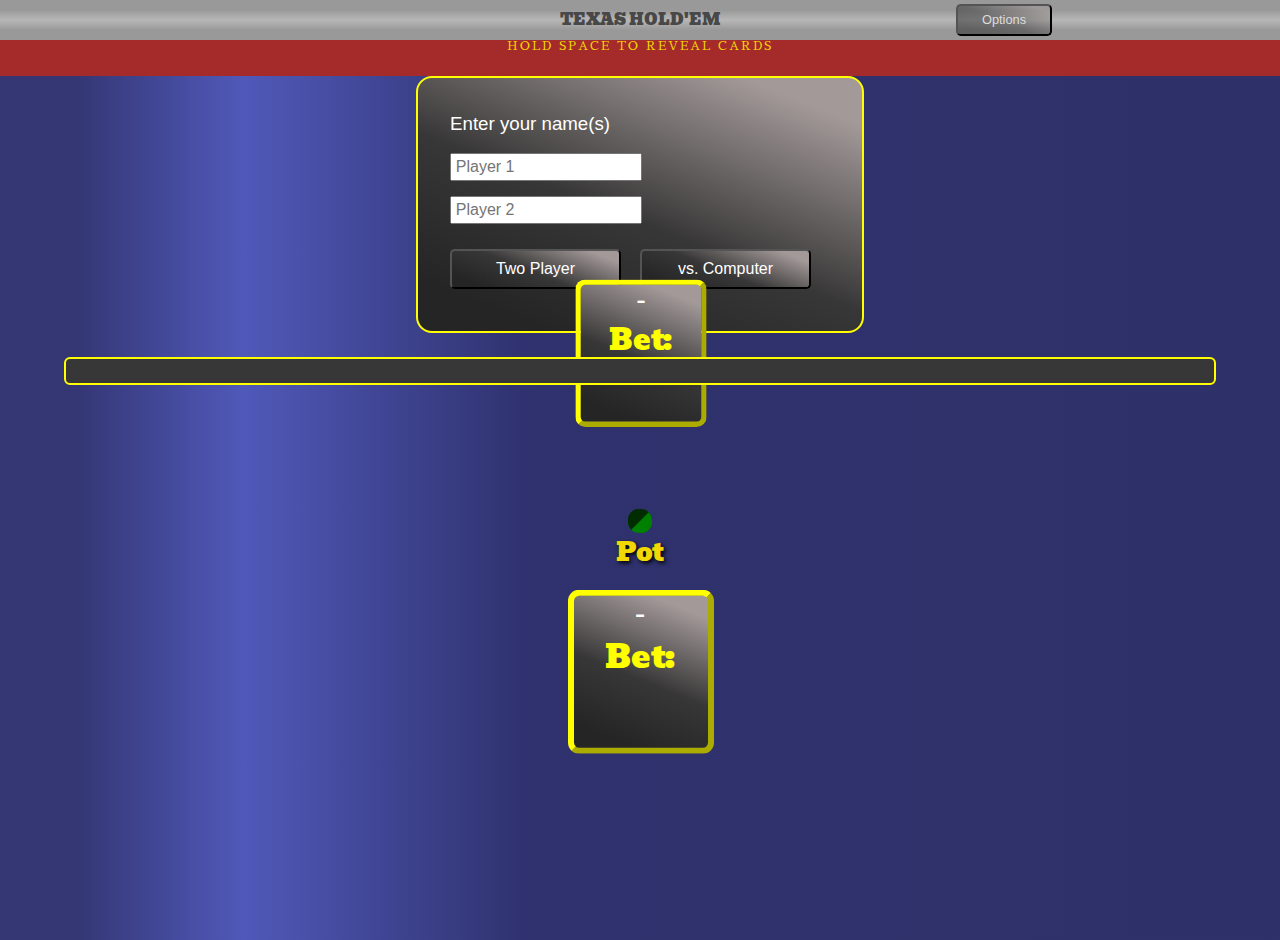
==== commit c4ef1a75: "Further refine style for mobile portrait layout" ====
--- a/index.html
+++ b/index.html
@@ -27,8 +27,9 @@
     <img id="cardback" src="img/cardback.png" style="display:none">
     <div id="turn-orb"></div>
     <div id="header">
-      <div><button id="new-game-button">< New Game</button></New></div>
+      <div><button class="top-button" id="new-game-button">< New Game</button></div>
       <div id="title-text">Texas Hold'Em</div>
+      <div><button class="top-button" id="options-button">Options</button></div>
     </div>
     <div class="win-lose-message" id="winner-message"></div>
     
@@ -51,6 +52,7 @@
         <div class="player-action" id="player-2-action"></div>
         <div class="player" id="player-2">
           <span id="player-2-name"></span> - <span class="player-bank" id="player-2-bank"></span>
+          <p class="table-text">Bet: &nbsp;<span id="player-2-bet"></span></p>
         </div>
         <div class="hole" id="hole-2">
           <div class="hole-card"></div>
@@ -63,7 +65,7 @@
           <div class="community-card"></div>
           <div class="community-card"></div>
         </div>
-        <div id="pot" class="table-text">Pot<br /></div>
+        <div id="pot" class="table-text">Pot</div>
         <div id="pot-amount" class="table-text"></div>
         <div class="hole" id="hole-1">
           <div class="hole-card"></div>
@@ -71,6 +73,7 @@
         </div>
         <div class="player" id="player-1">
           <span id="player-1-name"></span> - <span class="player-bank" id="player-1-bank"></span>
+          <p class="table-text">Bet: &nbsp;<span id="player-1-bet"></span></p>
         </div>
         
         <!-- <div id="pot" class="table-text">Pot<br /></div>
--- a/css/styles.css
+++ b/css/styles.css
@@ -1,6 +1,10 @@
+/* vars set on document.ready */
 :root {
-  --table-width: 85vw;
-  --table-height: 120vw;
+  --table-width: 0;
+  --table-height: 0;
+  --table-border: 1vw;
+  --card-width: 0;
+  --card-height: 0;
 }
 * {
   transition: box-shadow 500ms ease, transform 180ms ease;
@@ -11,6 +15,7 @@
   margin: 0;
   padding: 0;
   font-weight: 500;
+  box-sizing: border-box;
 }
 body {
   background: rgb(241,241,233);
@@ -19,7 +24,7 @@
   margin: 0;
   padding: 0;
   /* display:none; */
-  /* overflow:hidden; */
+  overflow:hidden;
 }
 h4 {
   font-size: 1.5rem;
@@ -45,8 +50,9 @@
   padding: 0 0.5rem 0 0.5rem;
   height: 2.5rem;
   display:grid;
-  grid-template-columns: 1fr 1fr 1fr;
+  grid-template-columns: 1fr 2fr 1fr;
   align-items: center;
+  justify-content: end;
   line-height:1.2;
   z-index: 1;
 }
@@ -56,14 +62,46 @@
   font-family: 'Bevan', cursive !important;
   color: rgb(72, 72, 72);
 }
+.action-button {
+  background: rgb(163,153,153);
+  background: linear-gradient(202deg, rgba(163,153,153,1) 11%, rgba(56,55,55,1) 54%, rgba(38,37,37,1) 88%);
+  text-align: center;
+  border-radius: 0.3rem;
+  width: 100%;
+  height: 100%;
+  min-height: 2.5rem;
+  max-height: 2.5rem;
+  color: #fff;
+  font-size: 1rem;
+  /* margin: 0.1rem; */
+}
+.start-button, .top-button {
+  margin: 0;
+  width: 90%;
+}
+.name-input, .start-button {
+  margin-top: 2%;
+  margin-bottom: 2%;
+}
+.top-button {
+  background: rgb(163,153,153);
+  background: linear-gradient(202deg, rgba(163,153,153,0.5) 11%, rgba(56,55,55,0.5) 54%, rgba(38,37,37,0.5) 88%);
+  border-radius: 0.3rem;
+  color: #ddd;
+}
 #new-game-button {
   width: 6rem;
   height: 2rem;
-  background: lightgrey;
-  color: rgb(78, 78, 78);
   font-size: 0.8rem;
   line-height: 1rem;
   display:none;
+}
+#options-button {
+  width: 6rem;
+  height: 2rem;
+  font-size: 0.8rem;
+  line-height: 1rem;
+  /* display:none; */
 }
 #sign-in-box {
   margin: 0 auto;
@@ -75,13 +113,13 @@
   border: 2px solid yellow;
   border-radius: 1rem;
   color: #fff;
-  box-sizing: border-box;
 }
 #table {
+  box-sizing: content-box;
   background: rgb(12,88,7);
   background: linear-gradient(90deg, rgba(12,88,7,1) 25%, rgba(39,154,19,1) 50%, rgba(12,88,7,1) 75%);
   margin: 0 auto;
-  border: 0.5rem solid #F1D804;;
+  border: var(--table-border) solid #F1D804;;
   border-radius: 4rem;
   width: var(--table-width);
   height: var(--table-height);
@@ -104,26 +142,57 @@
   flex: 1;
 }
 .hole {
-  height: calc(var(--table-width) / calc(13 / 4));
-  width: calc(var(--table-width) / 2.5);
+  width: var(--card-width);
+  height: var(--card-height);
   display: flex;
 }
+#hole-1 {
+  transform: translateY(30%);
+}
 #hole-2 {
-  transform: scale(0.75);
-  transform-origin: top;
-  /* flex:1.5; */
+  transform: scale(0.9) translateY(-200%);
+}
+.player {
+  height: auto;
+  width: auto;
+  min-width: calc(var(--table-width) / 2);
+  padding-left: 1rem;
+  padding-right: 1rem;
+  padding-bottom: 0.5rem;
+  border: 3px outset yellow;
+  border-radius: 0.35rem;
+  z-index: 1;
+  color: #fff;
+  text-align: center;
+  box-shadow: 0px 0px 0px 0px yellow;
+  animation-fill-mode: forwards;
+}
+#player-1 {
+  background: rgb(163,153,153);
+  background: linear-gradient(202deg, rgba(163,153,153,1) 11%, rgba(56,55,55,1) 54%, rgba(38,37,37,1) 88%);
+  transition: all 500ms ease;
+  flex: 1;
+  transform: translateY(20%);
+}
+#player-2 {
+  background: rgb(163,153,153);
+  background: linear-gradient(202deg, rgba(163,153,153,1) 11%, rgba(56,55,55,1) 54%, rgba(38,37,37,1) 88%);
+  transition: all 500ms ease;
+  flex:1;
+  transform: scale(0.9) translateY(-50%);
 }
 #community-area {
-  box-sizing: border-box;
   border-radius: 0.35rem;
-  border: 2px inset green;
+  border: calc(var(--table-border) / 2) inset green;
   width: var(--table-width);
-  height: calc(var(--table-width) / calc(13 / 4));
+  /* height: calc(var(--table-width) / calc(13 / 4)); */
+  /* height: var(--card-height); */
+  /* min-height: var(--card-height); */
+  /* min-height: calc(var(--table-width) / calc(13 / 4)); */
   display: flex;
-  flex:2;
-  transform: scale(0.9);
   transform-origin: top;
   justify-self: flex-end;
+  justify-content: flex-start;
 }
 #pot {
   line-height: 1.3rem;
@@ -149,39 +218,59 @@
   color: #F1D804;
   transform: scale(1);
 }
-.player {
-  box-sizing: border-box;
-  height: 10%;
-  width: auto;
-  min-width: calc(var(--table-width) / 2);
-  padding-left: 1rem;
-  padding-right: 1rem;
-  border: 2px solid yellow;
-  z-index: 1;
-  color: #fff;
-  text-align: center;
-  box-shadow: 0px 0px 0px 0px yellow;
-  animation-fill-mode: forwards;
-}
 .player-bank {
   font-family: 'Bevan', cursive;
   font-size: 1.5rem;
   color:yellow;
 }
-#player-1 {
-  background: rgb(163,153,153);
-  background: linear-gradient(202deg, rgba(163,153,153,1) 11%, rgba(56,55,55,1) 54%, rgba(38,37,37,1) 88%);
+#start-button-area {
+  display:grid;
+  grid-template-columns: 1fr 1fr;
+}
+.table-text {
+  font-family: 'Bevan', cursive;
+  margin-top: 0;
+  color:yellow;
+}
+#button-area {
+  border: outset rgb(163,153,153);
+  border-radius: 6px;
+  transition: transform 24ms ease;
+  margin: 0 auto;
+  text-align: center;
+  background: #383737;
+  border: 2px solid yellow;
+  padding: 0.75rem;
+  width: 700px;
+  /* height: 3.6rem; */
+  /* min-height: 50px; */
+  opacity: 1;
+  bottom: 0vh;
   transition: all 500ms ease;
-  flex: 1;
-}
-
-#player-2 {
-  background: rgb(163,153,153);
-  background: linear-gradient(202deg, rgba(163,153,153,1) 11%, rgba(56,55,55,1) 54%, rgba(38,37,37,1) 88%);
+}
+#button-area {
+  position: relative;
+  /* margin-top:2%; */
+  text-align: center;
+  background: #383737;
+  width: 90vw;
+  /* height: 15vh; */
+  /* min-height: 120px; */
+  /* max-height: 15vh; */
+  opacity: 1;
   transition: all 500ms ease;
-  flex:1;
-}
-
+  display:grid;
+  grid-template-columns: 1fr 1fr 1fr;
+  align-items: center;
+  justify-items: center;
+  column-gap: 0.5rem;
+  /* row-gap: 0.5em; */
+}
+.off-to-bottom {
+  display:none;
+  /* margin-top: 200px; */
+  opacity: 0;
+}
 .slow-move {
   transition-duration: 600ms !important;
 }
@@ -275,55 +364,7 @@
   font-size: inherit;
   line-height: 1.5rem;
 }
-.action-button {
-  background: rgb(163,153,153);
-  background: linear-gradient(202deg, rgba(163,153,153,1) 11%, rgba(56,55,55,1) 54%, rgba(38,37,37,1) 88%);
-  text-align: center;
-  width: 100px;
-  height: 2rem;
-  color: #fff;
-  margin-left: 0.5rem;
-  margin-right: 0.5rem;
-}
-.start-button {
-  margin: 0;
-  width: 90%;
-}
-.name-input, .start-button {
-  margin-top: 2%;
-  margin-bottom: 2%;
-}
-#start-button-area {
-  display:grid;
-  grid-template-columns: 1fr 1fr;
-}
-.table-text {
-  font-family: 'Bevan', cursive;
-  margin-top: 0;
-}
-#button-area {
-  position: relative;
-  border: outset rgb(163,153,153);
-  border-radius: 6px;
-  transition: transform 24ms ease;
-  margin: 100px auto 0 auto;
-  margin-top:3%;
-  box-sizing: border-box;
-  text-align: center;
-  background: #383737;
-  border: 2px solid yellow;
-  padding: 0.75rem;
-  width: 700px;
-  height: 3.6rem;
-  min-height: 50px;
-  opacity: 1;
-  transition: all 500ms ease;
-}
-.off-to-bottom {
-  display:none;
-  /* margin-top: 200px; */
-  opacity: 0;
-}
+
 .post-game-button {
   margin-left:auto;
   margin-right: auto;
@@ -346,7 +387,6 @@
   font-size: 1.2rem;
 }
 .playing-card {
-  box-sizing: border-box;
   opacity: 0;
   transform-origin: center bottom;
   z-index: 12;
@@ -357,9 +397,9 @@
 }
 #top-message {
   padding:0;
-  padding-top: 0.5rem;
-  padding-bottom: 0.5rem;
-  height: 1.75rem;
+  /* padding-top: 0.5rem;
+  padding-bottom: 0.5rem; */
+  height: 2.25rem;
   text-align: center;
   font-size: 1.25rem;
   color: #F1D804;
@@ -371,8 +411,14 @@
   animation-timing-function: ease;
   animation-play-state: paused;
   white-space: nowrap;
-  opacity:0;
+  background: brown;
+  /* opacity:0; */
   /* display:none; */
+}
+#top-message {
+  font-size: 0.75rem;
+  /* opacity: 1 !important; */
+  /* height: 2.5vh */
 }
 .space-flip {
   /* transform: scale(0.75) */
@@ -428,7 +474,7 @@
   transform: scaleY(0.5) !important;
 }
 .protruding {
-  transform: translateY(-75%) !important;
+  transform: translateY(-75%);
 }
 .player-action {
   position: absolute;
@@ -446,7 +492,7 @@
   right: 190px;
 }
 #hole-1 {
-  border: 3px solid red;
+  /* border: 3px solid red; */
 }
 #bet {
   margin-left: 440px;
@@ -454,23 +500,28 @@
   font-size: 20px;
   color: #F1D804;
 }
-.community-card {
-  flex: 1;
-}
-
 #hole-2 {
-  border: 3px solid blue
-}
-
-#playerAlign {
-  width: 960px;
-  /* width:30; */
-  height: 80px;
-  margin-top: -55px;
+  /* border: 3px solid blue */
+}
+#bet-raise {
+  border-top-right-radius: 0;
+  border-bottom-right-radius: 0;
+}
+#player-bet-amount {
+  padding-left: 5px;
+  margin-right: 10px;
+  width: 100%;
+  height: 100%;
+  max-height: 2.5rem;
+  border-radius: 0.3rem;
+  border: inset;
+  font-size: 1.1rem;
+  border-top-left-radius: 0;
+  border-bottom-left-radius: 0;
 }
 @keyframes throb {
   50% {
-    text-shadow: 0px 0px 12px rgb(136, 136, 136)
+    text-shadow: 0px 0px 12px;
   }
 }
 .player-action {
@@ -521,118 +572,20 @@
   display: none;
 }
 
-
-#player-bet-amount {
-  width: 50px;
-  height:25px;
-  padding-left: 5px;
-  margin-right: 10px;
-}
-/* mobile landscape */
-
-/* @media screen and (orientation: landscape) and (max-height: 400px) {
-  #table {
-    border-color:gray;
-  }
-} */
-
-/* tablet/small window landscape*/
-
-/* @media screen and (orientation: landscape) and (max-width: 768px) and (min-width: 400px) {
-  #table {
-    border-color:blue;
-  }
-} */
-
 /* mobile/tablet portrait */
 
 @media screen and (max-width: 500px) {
-  body {
-    /* overflow:hidden; */
-  }
-	/* #table {
-    background: rgb(12,88,7);
-    background: linear-gradient(90deg, rgba(12,88,7,1) 25%, rgba(39,154,19,1) 50%, rgba(12,88,7,1) 75%);
-    margin: 0 auto;
-    border: 0.5rem solid #F1D804;;
-    width: 90vw;
-    height: 60vw;
-    max-width: 980px;
-    max-height: 500px;onsPC
-    transform: scale(2);
-    transition: transform 500ms ease;
-    display: none;
-  } */
-  /* #sign-in-box {
-    margin: 0 auto;
-    padding-top: 2%;
-    padding-left: 3%;
-    padding-right: 3%;
-    background: rgb(163,153,153);
-    background: linear-gradient(202deg, rgba(163,153,153,1) 11%, rgba(56,55,55,1) 54%, rgba(38,37,37,1) 88%);
-    width: 400px;
-    border: 2px solid yellow;
-    border-radius: 1rem;
-    color: #fff;
-    box-sizing: border-box;
-  } */
-  .action-button {
-    background: rgb(163,153,153);
-    background: linear-gradient(202deg, rgba(163,153,153,1) 11%, rgba(56,55,55,1) 54%, rgba(38,37,37,1) 88%);
-    text-align: center;
-    border-radius: 0.3rem;
-    width: 100%;
-    height: 100%;
-    max-height: 50px;
-    color: #fff;
-    font-size: 0.9rem;
-    /* margin: 0.1rem; */
-  }
-  #button-area {
-    position: relative;
-    border: outset yellow;
-    transition: transform 24ms ease;
-    /* margin: 100px auto 0 auto; */
-    margin-top:3%;
-    box-sizing: border-box;
-    text-align: center;
-    background: #383737;
-    width: 90vw;
-    /* height: 15vh; */
-    min-height: 120px;
-    max-height: 15vh;
-    opacity: 1;
-    transition: all 500ms ease;
-    display:grid;
-    grid-template-columns: 1fr 1fr 1fr;
-    align-items: center;
-    justify-items: center;
-    column-gap: 0.5rem;
-    row-gap: 0.5em;
-  }
+
+  
   #call-check, #all-in {
     /* width: 90%; */
   }
-  #bet-raise {
-    width: 100%;
-  }
-  #bet-raise {
-    border-top-right-radius: 0;
-    border-bottom-right-radius: 0;
-  }
+  
   #fold {
     width:90%;
     grid-column: 3
   }
-  #player-bet-amount {
-    width: 100%;
-    height: 100%;
-    border-radius: 0.3rem;
-    border: inset;
-    font-size: 1.4rem;
-    border-top-left-radius: 0;
-    border-bottom-left-radius: 0;
-  }
+
   #new-hand {
     grid-column: 2;
   } 
@@ -640,17 +593,12 @@
     font-size: 0.9rem;
     grid-column: 1 / 4;
   }
-  #top-message {
-    font-size: 0.75rem;
-    /* opacity: 1 !important; */
-    height: 2.5vh
-  }
   #table {
     border-radius: 3.5rem;
     width: var(--table-width);
     height: var(--table-height);
     /* min-height: calc(var(--table-width) * (16/10)); */
-    max-height: calc(var(--table-width) * (16/10));
+    /* max-height: calc(var(--table-width) * (16/10)); */
     top: 0;
     background: linear-gradient(180deg, rgba(12,88,7,1) 25%, rgba(39,154,19,1) 50%, rgba(12,88,7,1) 75%);
   }
